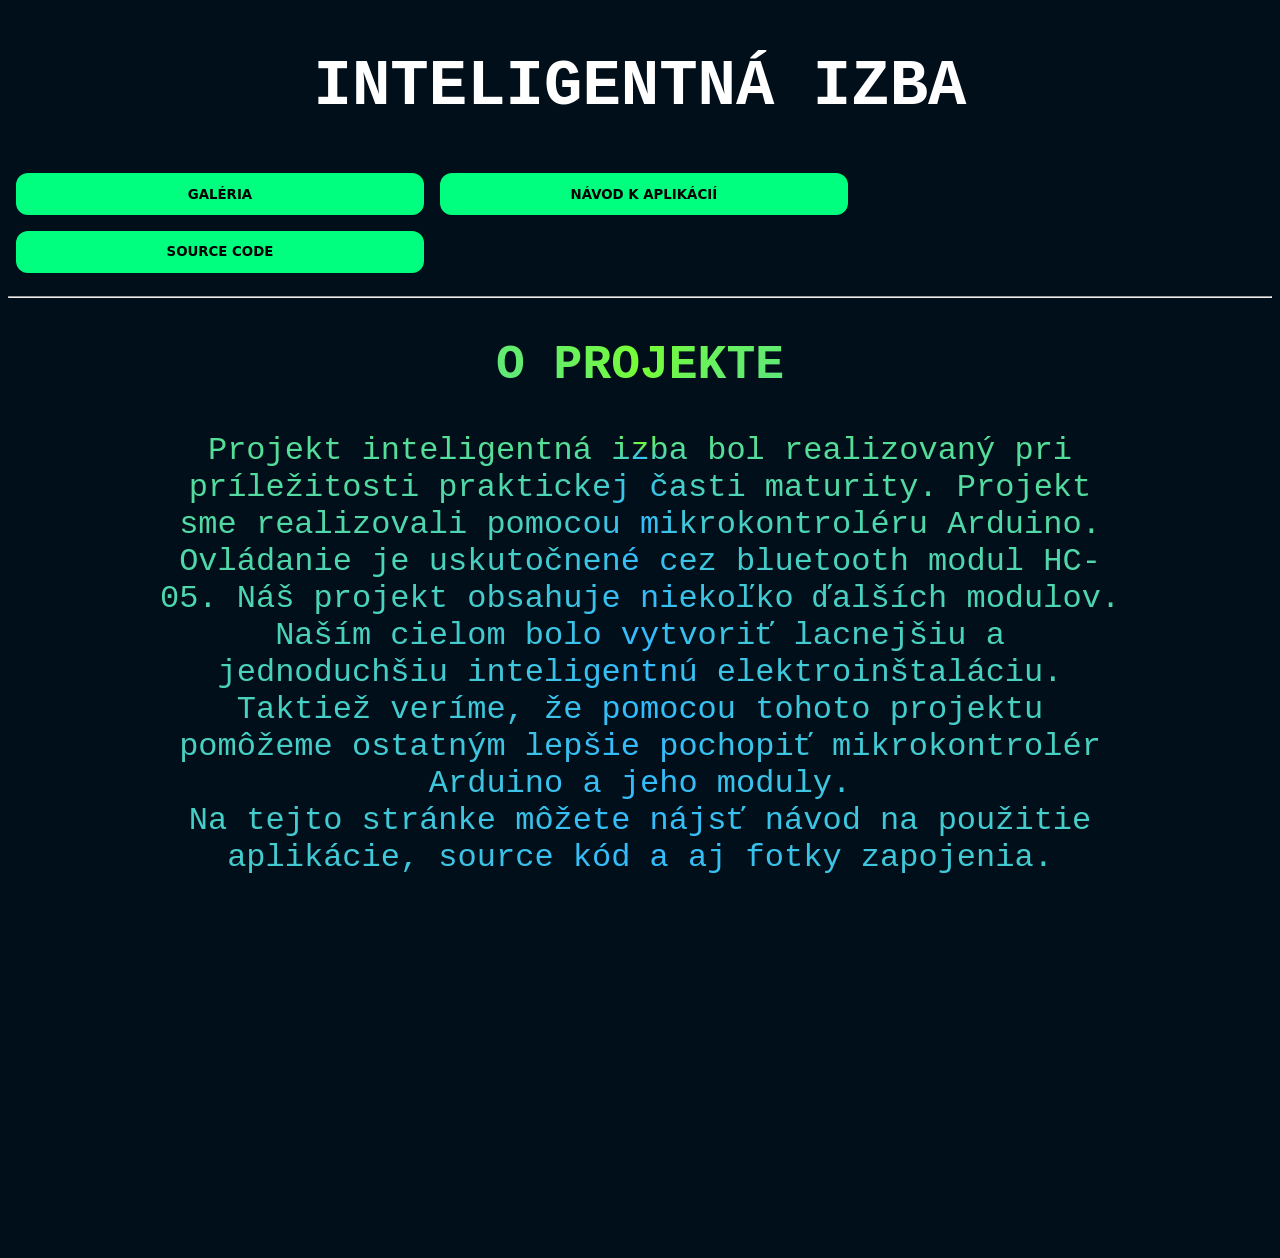
==== index.html @ d14eac04 "sourceCode" ====
<!doctype html>
<html>

<head>
    <meta charset="UTF-8" name="viewport" content="width=device-width, initial-scale=1.0">
    <title>Domov</title>
    <link href="home.css" rel="stylesheet" type="text/css" >
    <link rel="hortcut icon" href="imgs/Favicon.ico" type="image/x-icon">
</head>
<script async src="https://pagead2.googlesyndication.com/pagead/js/adsbygoogle.js?client=ca-pub-9055704050140586"
    crossorigin="anonymous"></script>
<header>
    <div id="Vrch">
        <h1 id="nazov">INTELIGENTNÁ IZBA</h1>

        <a href="https://plesi.github.io/galeria"><button class="btn" type="button"> <b> GALÉRIA </b> </button></a>
        <a href="https://plesi.github.io/navod"><button class="btn" type="button"><b> NÁVOD K APLIKÁCIÍ </b>
        </button></a>
        <a href="https://plesi.github.io/sourceCode"><button class="btn" type="button"> <b> SOURCE CODE </b> </button>
        <br class="stp">
        <hr>
    </div>
</header>

<body>
    <article>

        <h2>O PROJEKTE</h2>
        Projekt inteligentná izba bol realizovaný pri príležitosti praktickej časti maturity. Projekt sme realizovali pomocou 
        mikrokontroléru Arduino. Ovládanie je uskutočnené cez bluetooth modul HC-05. Náš projekt obsahuje niekoľko ďalších modulov.<br> 
        Naším cielom bolo vytvoriť lacnejšiu a jednoduchšiu inteligentnú elektroinštaláciu. Taktiež veríme, že pomocou tohoto projektu pomôžeme ostatným
        lepšie pochopiť mikrokontrolér Arduino a jeho moduly.<br> Na tejto stránke môžete nájsť návod na použitie aplikácie, source kód a aj fotky
        zapojenia. 
    </article>


</body>

</html>
---- home.css ----
@charset "UTF-8";
/* CSS Document */
@keyframes neon{
	0% {text-shadow: 0px 0px 50px rgb(89, 252, 89);}
	50% {text-shadow: 0px 0px 25px rgb(69, 211, 69);}
	100% {text-shadow: 0px 0px 50px rgb(100, 253, 100);}
}
#nazov{
	font-family: 'Courier New', Courier, monospace ;
	animation-name: neon;
	animation-duration: 0.01s;
	animation-iteration-count: infinite;
	transition-duration: 1.0s;
	width: 100%;
	font-size-adjust: auto;
	text-align: center
}


body {
	background: hsl(204 100% 5%);
	color: white;

	place-content: center;
	font-family: system-ui;
	font-size: min(200%, 5vmin);
	padding-bottom: 40vh;
}

.btn {
	background-color: springgreen;
	border: none;
	padding: 1.5vh;
	text-align: center;
	border-radius: 12px;
	transition-duration: 1.0s;
	font-family: system-ui;
	width: 32.33%;
	float: left;
	margin: 0.85vh;
}

.btn:hover {
	box-shadow: 0px 0px 10px 3px #55ffff;


}

.stp {
	clear: both;
}

article {
	width: 100%;
	font-size-adjust: auto;
	background: radial-gradient(hsl(100 100% 60%),
			hsl(200 100% 60%))fixed;
	background: conic-gradient(hsl(100 100% 60%),
			hsl(200 100% 60%),
			hsl(100 100% 60%)) fixed;
	-webkit-background-clip: text;
	-webkit-text-fill-color: transparent;
	text-align: center;
	font-family: "Dank Mono", monospace;
	max-inline-size: 50ch;
	margin: auto;
}

.btn:active {
	transition-duration: 0.2s;
	background-color: #00b359;
	box-shadow: 0px 0px 10px 3px #00e6e6;
}

a {
	color: black;
	text-decoration: none;
}
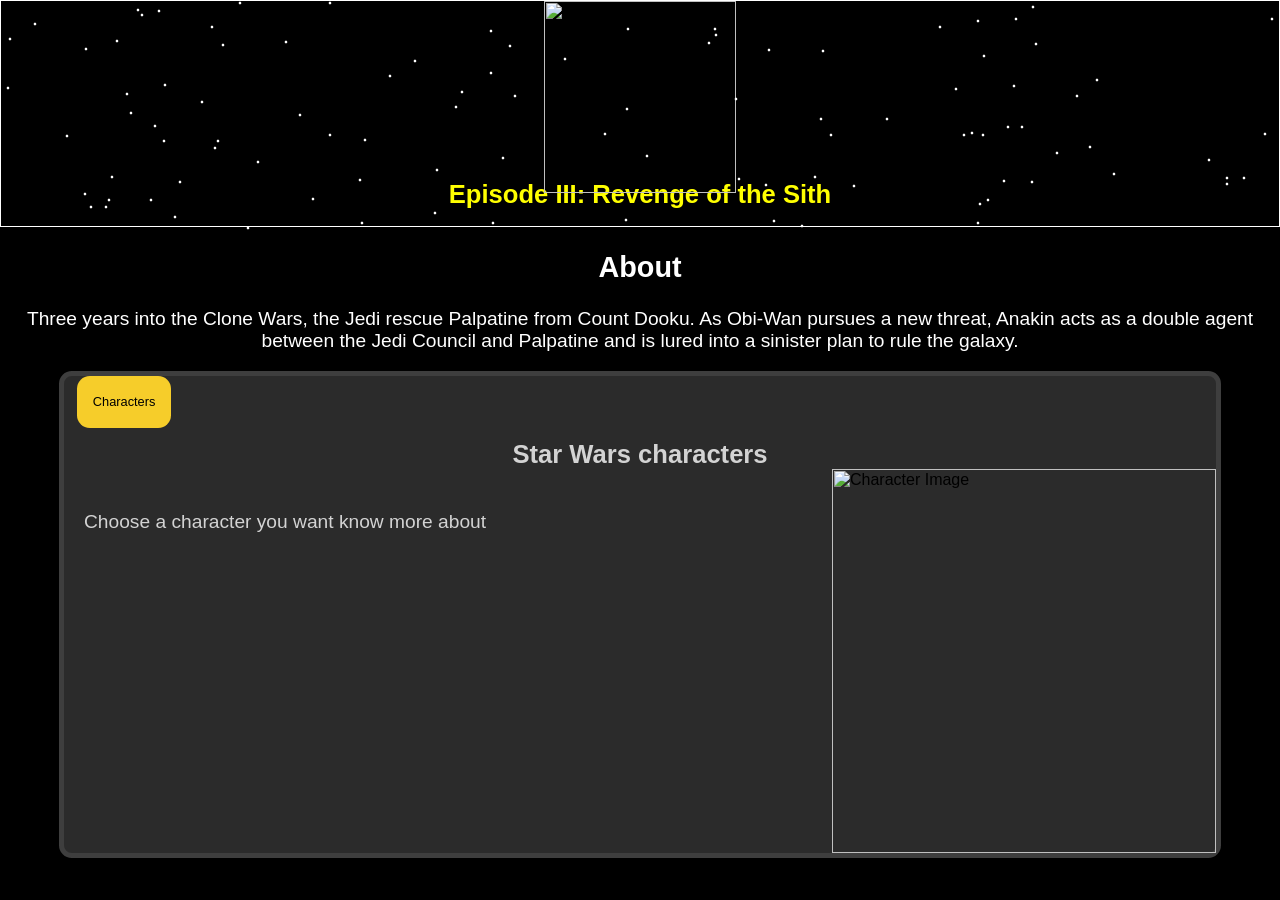
==== commit 33a351e1: "Initial commit" ====
--- a/index.html
+++ b/index.html
@@ -1,39 +1,58 @@
-<!doctype html>
 <html>
+<head>
+    <meta charset="UTF-8">
+    <meta name="viewport"
+          content="width=device-width, user-scalable=no, initial-scale=1.0, maximum-scale=1.0, minimum-scale=1.0">
+    <meta http-equiv="X-UA-Compatible" content="ie=edge">
 
-<head>
-    <meta charset="UTF-8" name="viewport" content="width=device-width, initial-scale=1.0">
-    <title>Domov</title>
-    <link href="home.css" rel="stylesheet" type="text/css" >
-    <link rel="hortcut icon" href="imgs/Favicon.ico" type="image/x-icon">
+    <link rel="stylesheet" href="style.css">
+    <link rel="stylesheet" href="https://fonts.googleapis.com/css?family=Franklin+Gothic+Demi">
+
+    <title>StarWarsEP3</title>
 </head>
-<script async src="https://pagead2.googlesyndication.com/pagead/js/adsbygoogle.js?client=ca-pub-9055704050140586"
-    crossorigin="anonymous"></script>
-<header>
-    <div id="Vrch">
-        <h1 id="nazov">INTELIGENTNÁ IZBA</h1>
+<body>
 
-        <a href="https://plesi.github.io/galeria"><button class="btn" type="button"> <b> GALÉRIA </b> </button></a>
-        <a href="https://plesi.github.io/navod"><button class="btn" type="button"><b> NÁVOD K APLIKÁCIÍ </b>
-        </button></a>
-        <a href="https://plesi.github.io/sourceCode"><button class="btn" type="button"> <b> SOURCE CODE </b> </button>
-        <br class="stp">
-        <hr>
+<div id="header" class="header">
+    <h1 id = "blueText">A long time ago in a galaxy far,
+        <br>far away....</h1>
+    <img id="logo" src="https://upload.wikimedia.org/wikipedia/commons/5/5a/Star_Wars_Logo..png">
+    <h1 id="title">Episode III: Revenge of the Sith</h1>
+</div>
+<div class="about">
+    <h2>About</h2>
+    <p>Three years into the Clone Wars, the Jedi rescue Palpatine from Count Dooku. As Obi-Wan pursues a new threat, Anakin acts as a double agent between the Jedi Council and Palpatine and is lured into a sinister plan to rule the galaxy.</p>
+
+</div>
+<div class="rectangle" id="charScreen">
+    <div class="menu">
+        <div class="dropDown">
+            <button class="dropBtn">Characters</button>
+            <div class="dropContent">
+                <a href="#" onclick="showCharacter('Anakin')">Anakin Skywalker</a>
+                <a href="#" onclick="showCharacter('Obi-Wan')">Obi-Wan Kenobi</a>
+                <a href="#" onclick="showCharacter('Padme')">Padme Amidala</a>
+                <a href="#" onclick="showCharacter('Palpatine')">Palpatine</a>
+                <a href="#" onclick="showCharacter('General Grievous')">General Grievous</a>
+
+            </div>
+        </div>
     </div>
-</header>
+    <div class="character">
+        <div class="abtChar">
+            <h2 id="CharacterName">Star Wars characters</h2>
+            <p id="CharacterInfo">Choose a character you want know more about </p>
+        </div>
+        <div class="imgChar">
+            <img id="charImg" src="https://freepngimg.com/download/star_wars/104636-r2-d2-free-hd-image.png" alt="Character Image">
+        </div>
+    </div>
 
-<body>
-    <article>
-
-        <h2>O PROJEKTE</h2>
-        Projekt inteligentná izba bol realizovaný pri príležitosti praktickej časti maturity. Projekt sme realizovali pomocou 
-        mikrokontroléru Arduino. Ovládanie je uskutočnené cez bluetooth modul HC-05. Náš projekt obsahuje niekoľko ďalších modulov.<br> 
-        Naším cielom bolo vytvoriť lacnejšiu a jednoduchšiu inteligentnú elektroinštaláciu. Taktiež veríme, že pomocou tohoto projektu pomôžeme ostatným
-        lepšie pochopiť mikrokontrolér Arduino a jeho moduly.<br> Na tejto stránke môžete nájsť návod na použitie aplikácie, source kód a aj fotky
-        zapojenia. 
-    </article>
+</div>
 
 
+
+
+<script src="indexJS.js"></script>
 </body>
 
-</html>
+</html>
--- a/style.css
+++ b/style.css
@@ -0,0 +1,203 @@
+body{
+    background-color: black;
+    font-family: Arial, sans-serif;
+    margin: 0;
+    padding: 0;
+}
+
+.header{
+    border: white 1px solid;
+    position: sticky;
+}
+
+.header #logo{
+    display: block;
+    margin-left: auto;
+    margin-right: auto;
+    margin-bottom: 0;
+    width: auto;
+    height: 15vw;
+    position: relative;
+}
+.header #title{
+    margin-top: -1vw;
+    text-align: center;
+    color: #FFFF00;
+    font-size: 2vw;
+    font-family: 'Franklin Gothic Demi', sans-serif;
+}
+
+.header #title, .header #logo{
+    opacity: 0;
+    animation: fadeIn 2s ease-in-out 9s forwards;
+
+}
+
+.header #blueText{
+    position: absolute;
+    top: 35%;
+    left: 50%;
+    transform: translate(-50%, -50%);
+    z-index: 1;
+    color: cyan;
+    font-size: 3vw;
+    opacity: 0;
+    animation: intro 6s ease-in-out 1s forwards;
+
+}
+@keyframes intro {
+    0%{
+        opacity: 0;
+    }
+    50% {
+        opacity: 1;
+    }
+    100% {
+        opacity: 0;
+    }
+}
+
+@keyframes fadeIn {
+    0%{
+        opacity: 0;
+    }
+    100% {
+        opacity: 1;
+    }
+}
+
+
+.dropBtn{
+    background-color: #f6cd2a;
+    color: #000000;
+    padding: 16px;
+    font-size: 1vw;
+    border: none;
+    cursor: pointer;
+    border-radius: 1vw;
+    margin-left: 1vw;
+    height: 4vw;
+}
+.dropContent{
+    border-radius: 1vw;
+    height: 4vw;
+    min-width: 200px;
+    white-space: nowrap;
+    display: none;
+    position: absolute;
+    flex-direction: row;
+    background-color: #9c9c9c;
+
+    font-family: 'Franklin Gothic Demi', sans-serif;
+    font-weight: bold;
+    justify-content: center;
+    align-items: center;
+    overflow: hidden;
+
+    box-shadow: 0px 8px 16px 0px rgba(0,0,0,0.2);
+    z-index: 1;
+    left: 100%;
+    top: 0;
+}
+.dropContent a{
+    color: black;
+    padding: 12px 16px;
+    width: auto;
+    text-decoration: none;
+    display: flex;
+    flex-direction: column;
+
+    align-items: center;
+    justify-content: center;
+    height: 100%;
+}
+.dropdown {
+    position: relative;
+    display: inline-block;
+}
+.dropContent a:hover {background-color: #ddd;}
+
+/* Show the dropdown menu on hover */
+.dropdown:hover .dropContent {display: flex; flex-direction: row;}
+
+/* Change the background color of the dropdown button when the dropdown content is shown */
+.dropdown:hover .dropBtn {background-color: #ffd730;}
+
+
+.rectangle{
+    background: #2b2b2b;
+    border-radius: 1vw;
+    border: #3e3e3e;
+    border-width: thick;
+    border-style: solid;
+
+    width: 90%;
+    margin-right: auto;
+    margin-left: auto;
+}
+.rectangle #CharacterName{
+    color: #d3d3d3;
+    text-align: center;
+    font-size: 2vw;
+    margin-top: 0;
+    margin-bottom: 0;
+    padding-top: 1vw;
+}
+
+
+.rectangle #CharacterInfo{
+    display: block;
+    width: auto;
+    max-width: 50%;
+    padding: 20px;
+    height: 35vw;
+    float: left;
+    font-size: 1.5vw;
+    font-family: 'Franklin Gothic Demi', sans-serif;
+    font-optical-sizing: auto;
+    height: auto;
+    color: #d3d3d3;
+    line-height: 1.5;
+
+}
+
+.rectangle #charImg {
+    display: block;
+    width: auto;
+    height: 30vw;
+    margin-left: auto;
+    margin-top: 0;
+
+
+}
+
+
+.about{
+    color: white;
+    text-align: center;
+    font-size: 1.5vw;
+}
+.star {
+    position: absolute;
+    width: 2px;
+    height: 2px;
+    background: white;
+}
+
+.star::before, .star::after {
+    content: "";
+    position: absolute;
+    top: 0;
+    left: 0;
+    height: 2px;
+    width: 100%;
+    background: white;
+}
+
+.star::before {
+    transform: rotate(45deg);
+}
+
+.star::after {
+    transform: rotate(-45deg);
+}
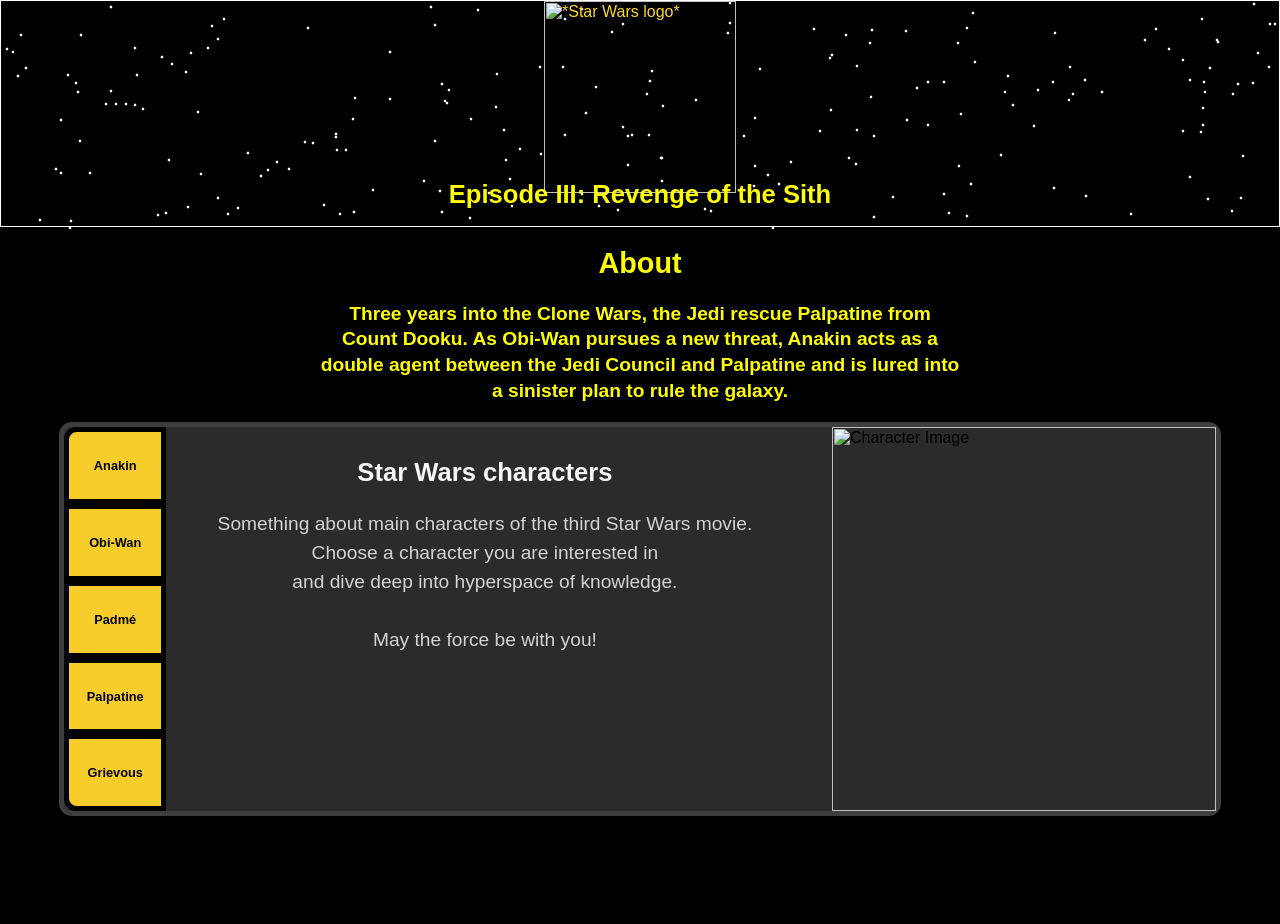
==== commit e3de3380: "character section about text v2.1" ====
--- a/index.html
+++ b/index.html
@@ -15,40 +15,43 @@
 <div id="header" class="header">
     <h1 id = "blueText">A long time ago in a galaxy far,
         <br>far away....</h1>
-    <img id="logo" src="https://upload.wikimedia.org/wikipedia/commons/5/5a/Star_Wars_Logo..png">
+    <img id="logo" src="https://upload.wikimedia.org/wikipedia/commons/5/5a/Star_Wars_Logo..png" alt="*Star Wars logo*" style="color: #ffd730" >
     <h1 id="title">Episode III: Revenge of the Sith</h1>
 </div>
+
+
 <div class="about">
     <h2>About</h2>
     <p>Three years into the Clone Wars, the Jedi rescue Palpatine from Count Dooku. As Obi-Wan pursues a new threat, Anakin acts as a double agent between the Jedi Council and Palpatine and is lured into a sinister plan to rule the galaxy.</p>
 
 </div>
 <div class="rectangle" id="charScreen">
-    <div class="menu">
-        <div class="dropDown">
-            <button class="dropBtn">Characters</button>
-            <div class="dropContent">
-                <a href="#" onclick="showCharacter('Anakin')">Anakin Skywalker</a>
-                <a href="#" onclick="showCharacter('Obi-Wan')">Obi-Wan Kenobi</a>
-                <a href="#" onclick="showCharacter('Padme')">Padme Amidala</a>
-                <a href="#" onclick="showCharacter('Palpatine')">Palpatine</a>
-                <a href="#" onclick="showCharacter('General Grievous')">General Grievous</a>
 
-            </div>
+    <div class="character">
+        <div class="CharMenu">
+                <button id = "firstBtn" onclick="showCharacter('Anakin')">Anakin</button>
+                <button onclick="showCharacter('Obi-Wan')">Obi-Wan</button>
+                <button onclick="showCharacter('Padme')">Padmé</button>
+                <button onclick="showCharacter('Palpatine')">Palpatine</button>
+                <button id = "lastBtn" onclick="showCharacter('General Grievous')">Grievous</button>
         </div>
-    </div>
-    <div class="character">
-        <div class="abtChar">
+        <div id="abtChar">
             <h2 id="CharacterName">Star Wars characters</h2>
-            <p id="CharacterInfo">Choose a character you want know more about </p>
+            <p id="CharacterInfo">Something about main characters of the third Star Wars movie. <br> Choose a character you are interested in <br> and dive deep into hyperspace of knowledge. <br><br> May the force be with you! </p>
         </div>
         <div class="imgChar">
             <img id="charImg" src="https://freepngimg.com/download/star_wars/104636-r2-d2-free-hd-image.png" alt="Character Image">
         </div>
     </div>
 
+
 </div>
+<br><br><br><br><br><br>
 
+<!-- TODO: make a better about section -->
+<!-- TODO: maybe add a trailer -->
+<!-- todo: gallery 3x3 -->
+<!-- todo: maybe split the site in half -->
 
 
 
--- a/style.css
+++ b/style.css
@@ -18,6 +18,7 @@
     width: auto;
     height: 15vw;
     position: relative;
+
 }
 .header #title{
     margin-top: -1vw;
@@ -67,62 +68,6 @@
 }
 
 
-.dropBtn{
-    background-color: #f6cd2a;
-    color: #000000;
-    padding: 16px;
-    font-size: 1vw;
-    border: none;
-    cursor: pointer;
-    border-radius: 1vw;
-    margin-left: 1vw;
-    height: 4vw;
-}
-.dropContent{
-    border-radius: 1vw;
-    height: 4vw;
-    min-width: 200px;
-    white-space: nowrap;
-    display: none;
-    position: absolute;
-    flex-direction: row;
-    background-color: #9c9c9c;
-
-    font-family: 'Franklin Gothic Demi', sans-serif;
-    font-weight: bold;
-    justify-content: center;
-    align-items: center;
-    overflow: hidden;
-
-    box-shadow: 0px 8px 16px 0px rgba(0,0,0,0.2);
-    z-index: 1;
-    left: 100%;
-    top: 0;
-}
-.dropContent a{
-    color: black;
-    padding: 12px 16px;
-    width: auto;
-    text-decoration: none;
-    display: flex;
-    flex-direction: column;
-
-    align-items: center;
-    justify-content: center;
-    height: 100%;
-}
-.dropdown {
-    position: relative;
-    display: inline-block;
-}
-.dropContent a:hover {background-color: #ddd;}
-
-/* Show the dropdown menu on hover */
-.dropdown:hover .dropContent {display: flex; flex-direction: row;}
-
-/* Change the background color of the dropdown button when the dropdown content is shown */
-.dropdown:hover .dropBtn {background-color: #ffd730;}
-
 
 .rectangle{
     background: #2b2b2b;
@@ -136,29 +81,58 @@
     margin-left: auto;
 }
 .rectangle #CharacterName{
-    color: #d3d3d3;
+    color: whitesmoke;
     text-align: center;
     font-size: 2vw;
     margin-top: 0;
     margin-bottom: 0;
     padding-top: 1vw;
+
 }
 
+/* Buttons for character navigation*/
+.CharMenu{
+    float: left;
+    height: 30vw;
+    width: 8vw;
+    border-radius: 1vw 0 0 1vw;
+    background: #151515;
+    display: flex;
+    flex-direction: column;
+}
 
-.rectangle #CharacterInfo{
+.CharMenu button{
+    height: 25%;
+    background: #f6cd2a;
+    box-shadow: none;
+    border: black thick solid;
+
+    font-family: 'Franklin Gothic Demi', sans-serif;
+    font-weight: bolder;
+    font-size: 1vw;
+}
+.CharMenu button:hover{
+    background: #ba9a1d;
+}
+.CharMenu #firstBtn{
+    border-radius: 1vw 0 0 0 ;
+}
+.CharMenu #lastBtn{
+    border-radius: 0 0 0 1vw;
+}
+
+.rectangle #abtChar{
     display: block;
     width: auto;
     max-width: 50%;
-    padding: 20px;
-    height: 35vw;
-    float: left;
+    padding: 1vw 1vw 1vw 4vw;
+    text-align: center;
     font-size: 1.5vw;
     font-family: 'Franklin Gothic Demi', sans-serif;
-    font-optical-sizing: auto;
     height: auto;
     color: #d3d3d3;
     line-height: 1.5;
-
+    float: left;
 }
 
 .rectangle #charImg {
@@ -169,20 +143,30 @@
     margin-top: 0;
 
 
+
 }
 
 
 .about{
-    color: white;
+    color: #ffff00;
     text-align: center;
     font-size: 1.5vw;
+    font-family: 'Franklin Gothic Demi', sans-serif;
+    font-weight: bolder;
+    line-height: 2vw;
+    width: 50%;
+    margin-left: auto;
+    margin-right: auto;
+
 }
 .star {
     position: absolute;
     width: 2px;
     height: 2px;
     background: white;
+    z-index: -1;
 }
+
 
 .star::before, .star::after {
     content: "";
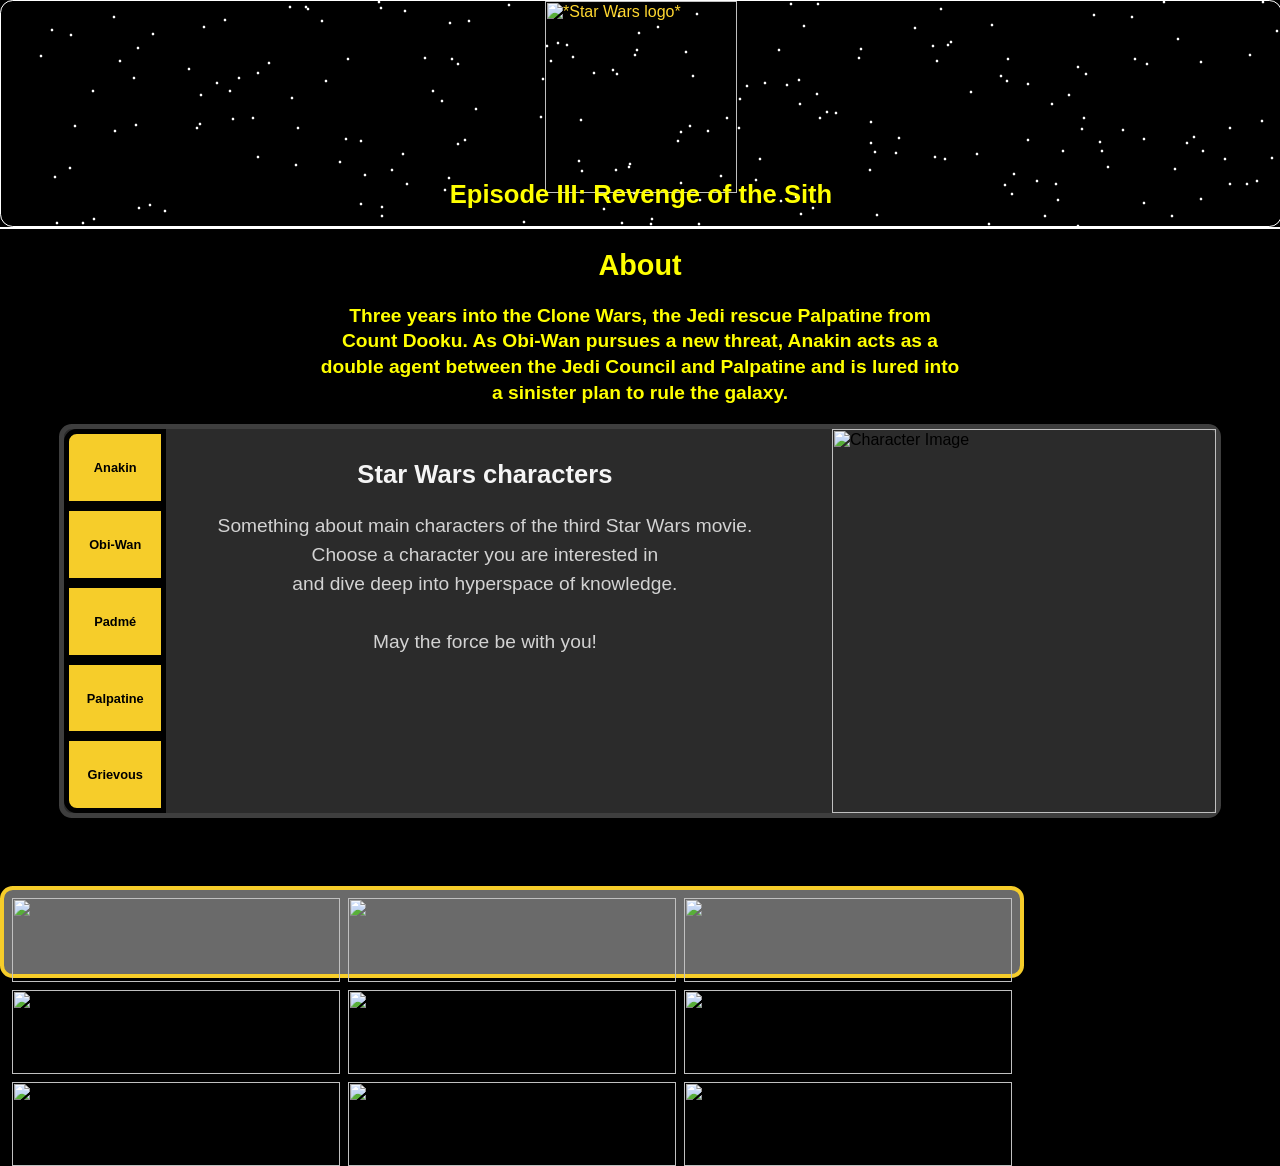
==== commit 179f81b5: "character section about text v2.1" ====
--- a/index.html
+++ b/index.html
@@ -18,7 +18,9 @@
     <img id="logo" src="https://upload.wikimedia.org/wikipedia/commons/5/5a/Star_Wars_Logo..png" alt="*Star Wars logo*" style="color: #ffd730" >
     <h1 id="title">Episode III: Revenge of the Sith</h1>
 </div>
+<div id="empty">
 
+</div>
 
 <div class="about">
     <h2>About</h2>
@@ -46,14 +48,36 @@
 
 
 </div>
-<br><br><br><br><br><br>
+
+<div class="gallery">
+    <h2 id="galleryTitle">GALLERY</h2>
+    <div id="imageHolder">
+        <div class="row">
+            <div class="column">
+                <img src="https://lumiere-a.akamaihd.net/v1/images/image_199f61b1.jpeg?region=0%2C0%2C1560%2C878">
+                <img src="https://lumiere-a.akamaihd.net/v1/images/ep3-q4_ee692b80.jpeg">
+                <img src="https://lumiere-a.akamaihd.net/v1/images/open-uri20150608-27674-5ek0sk_36e06a2b.jpeg">
+            </div>
+            <div class="column">
+                <img src="https://lumiere-a.akamaihd.net/v1/images/ep3-q1_5144c5f1.jpeg">
+                <img src="https://lumiere-a.akamaihd.net/v1/images/open-uri20150608-27674-1b5pl6p_ae21d16a.jpeg">
+                <img src="https://lumiere-a.akamaihd.net/v1/images/open-uri20150608-27674-1yp8y91_ce5ea578.jpeg">
+            </div>
+            <div class="column">
+                <img src="https://lumiere-a.akamaihd.net/v1/images/ep3-q7_7b97320c.jpeg">
+                <img src="https://lumiere-a.akamaihd.net/v1/images/open-uri20150608-27674-1wv8hk4_08baba19.jpeg">
+                <img src="https://lumiere-a.akamaihd.net/v1/images/open-uri20150608-27674-idjurg_08d48a6e.jpeg">
+            </div>
+        </div>
+    </div>
+</div>
 
 <!-- TODO: make a better about section -->
 <!-- TODO: maybe add a trailer -->
 <!-- todo: gallery 3x3 -->
 <!-- todo: maybe split the site in half -->
 
-
+<br style="height: 4vw">
 
 <script src="indexJS.js"></script>
 </body>
--- a/style.css
+++ b/style.css
@@ -7,7 +7,11 @@
 
 .header{
     border: white 1px solid;
+    border-radius: 1vw;
     position: sticky;
+    top: 0;
+    background: black;
+
 }
 
 .header #logo{
@@ -18,7 +22,7 @@
     width: auto;
     height: 15vw;
     position: relative;
-
+    transition: 0.2s;
 }
 .header #title{
     margin-top: -1vw;
@@ -26,12 +30,16 @@
     color: #FFFF00;
     font-size: 2vw;
     font-family: 'Franklin Gothic Demi', sans-serif;
+    transition: 0.2s;
 }
 
 .header #title, .header #logo{
     opacity: 0;
-    animation: fadeIn 2s ease-in-out 9s forwards;
-
+    animation: fadeIn 2s ease-in-out 6s forwards;
+
+}
+.no-animation {
+    animation: none !important;
 }
 
 .header #blueText{
@@ -43,7 +51,12 @@
     color: cyan;
     font-size: 3vw;
     opacity: 0;
-    animation: intro 6s ease-in-out 1s forwards;
+    animation: intro 5s ease-in-out 1s forwards;
+
+}
+#empty{
+    height: 0;
+    border: white 1px solid;
 
 }
 @keyframes intro {
@@ -134,18 +147,13 @@
     line-height: 1.5;
     float: left;
 }
-
 .rectangle #charImg {
     display: block;
     width: auto;
     height: 30vw;
     margin-left: auto;
     margin-top: 0;
-
-
-
-}
-
+}
 
 .about{
     color: #ffff00;
@@ -184,4 +192,35 @@
 
 .star::after {
     transform: rotate(-45deg);
-}+}
+
+.gallery{
+    width: 80%;
+    margin-right: auto;
+}
+.gallery #galleryTitle{
+
+}
+.gallery #imageHolder{
+    background: #6a6a6a;
+    border: #f6cd2a 4px solid;
+    border-radius: 1vw;
+}
+.row {
+    display: flex;
+    flex-wrap: wrap;
+    padding: 0 4px;
+}
+
+/* Create two equal columns that sits next to each other */
+.column {
+    flex: 25%;
+    padding: 0 4px;
+}
+
+.column img {
+    margin-top: 8px;
+    vertical-align: middle;
+    width: 100%;
+}
+
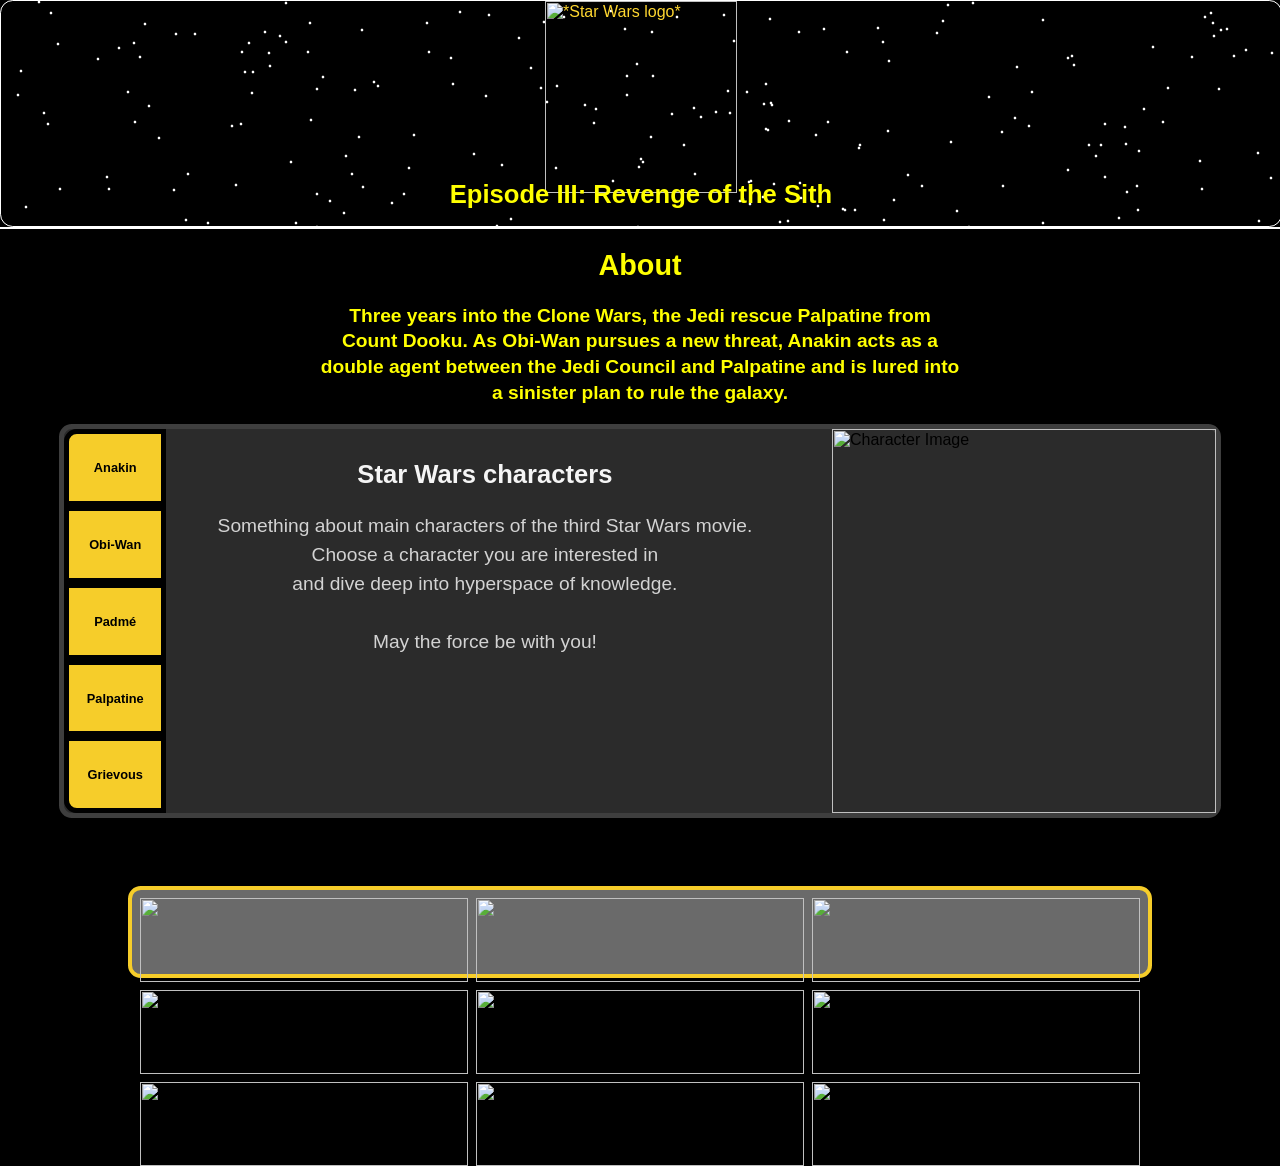
==== commit 8f5dfdca: "character section about text v2.1" ====
--- a/index.html
+++ b/index.html
@@ -77,7 +77,7 @@
 <!-- todo: gallery 3x3 -->
 <!-- todo: maybe split the site in half -->
 
-<br style="height: 4vw">
+<br style="height: 6vw">
 
 <script src="indexJS.js"></script>
 </body>
--- a/style.css
+++ b/style.css
@@ -197,6 +197,7 @@
 .gallery{
     width: 80%;
     margin-right: auto;
+    margin-left: auto;
 }
 .gallery #galleryTitle{
 
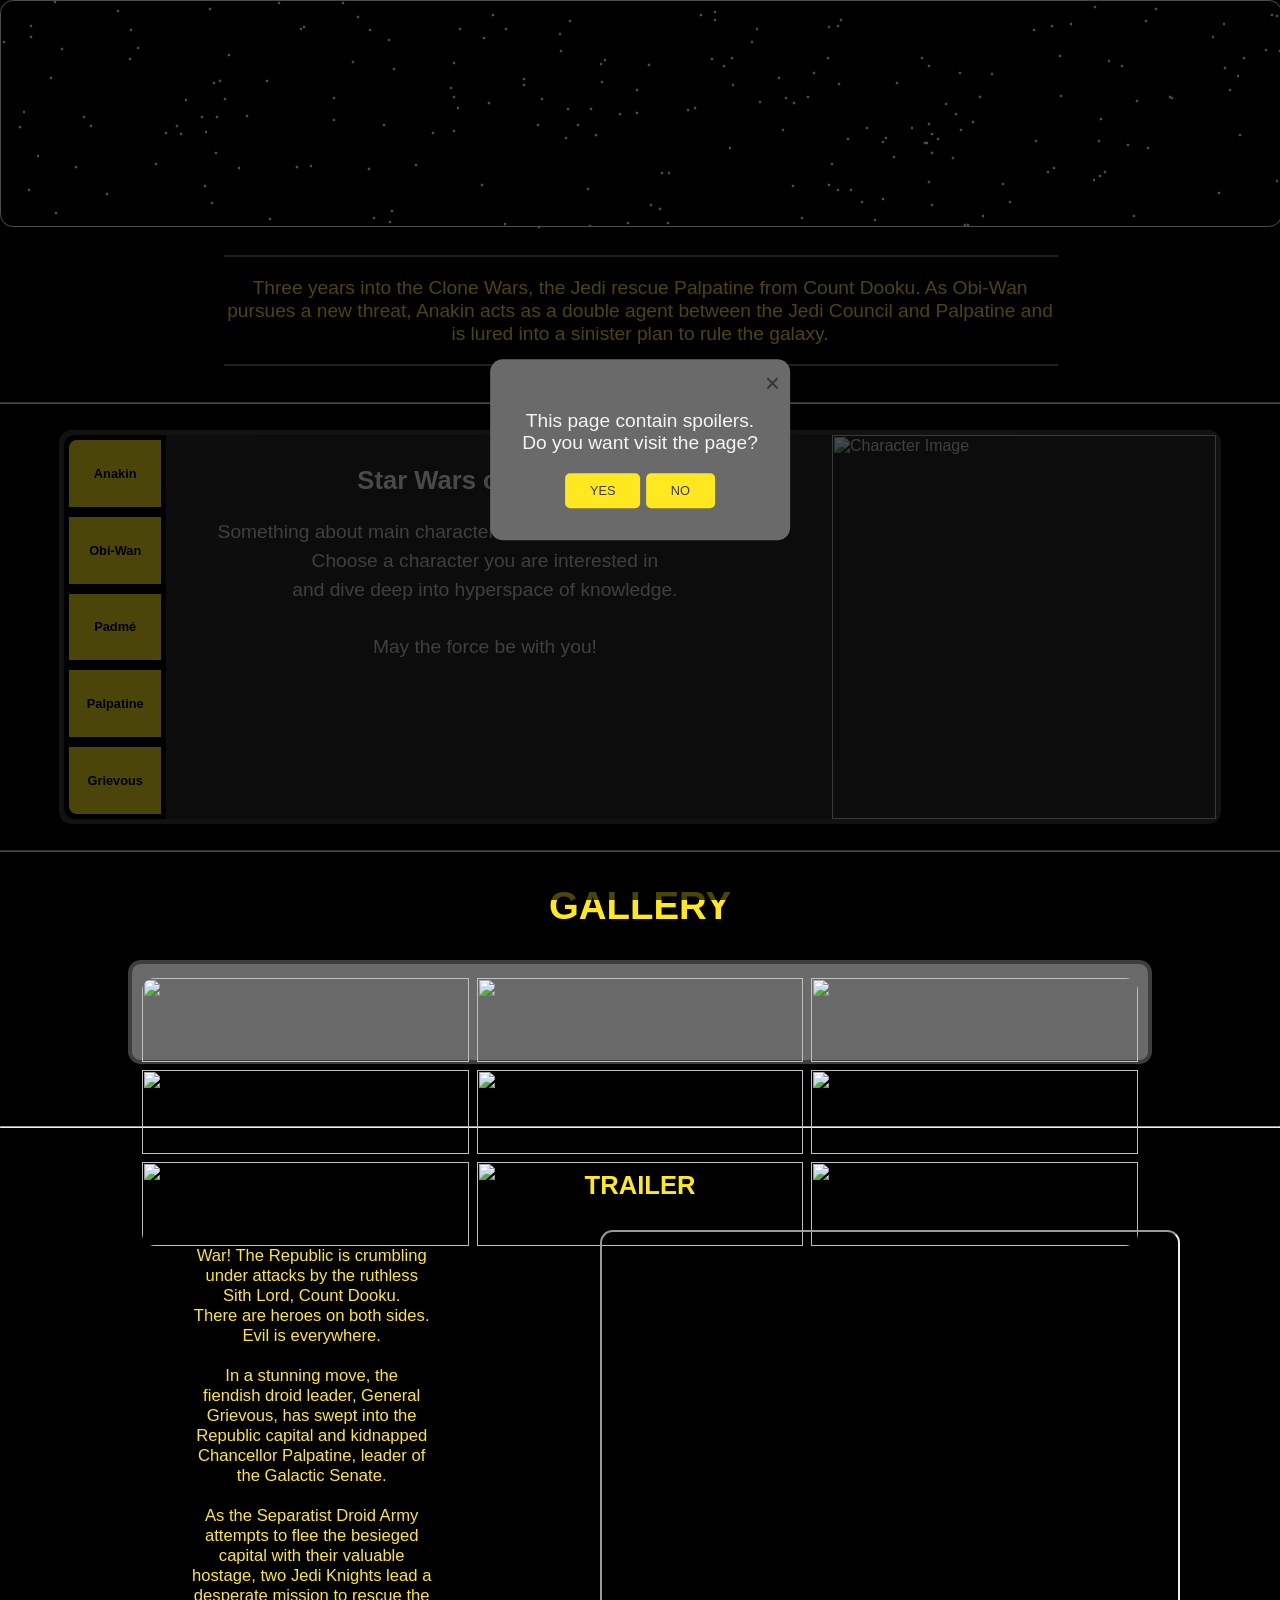
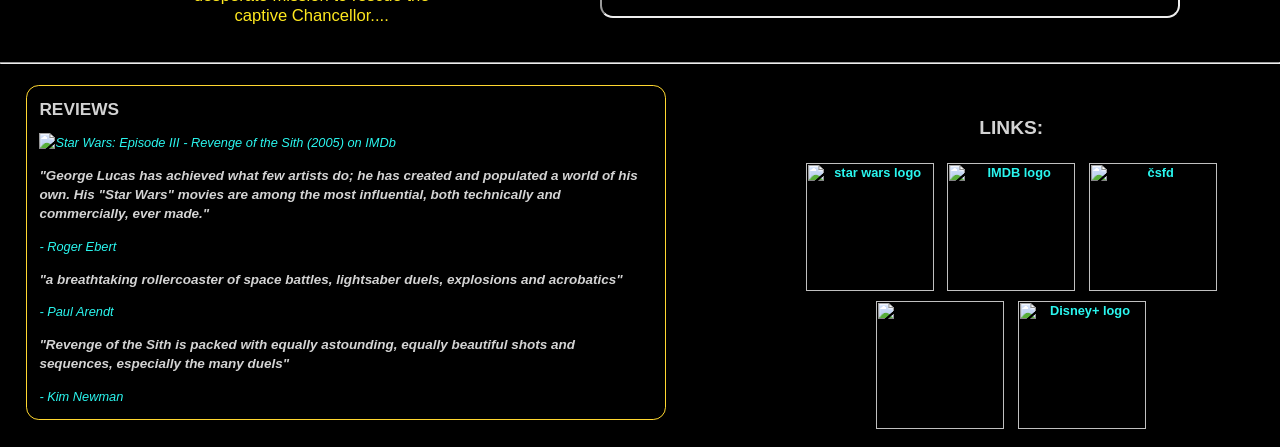
==== commit 0590e868: "joj kopa toho, fakt že fest som toho pridal" ====
--- a/index.html
+++ b/index.html
@@ -12,21 +12,36 @@
 </head>
 <body>
 
+<div class="popup-overlay" id="popupOverlay">
+    <div class="popup" id="popup">
+        <span class="close" id="closePopup">&times;</span>
+        <div class="popup-content">
+            <p>This page contain spoilers.<br>Do you want visit the page?</p>
+            <button id="agreeBtn" onclick="agree()">YES</button>
+            <button id="disagreeBtn" onclick="disagree()">NO</button>
+        </div>
+    </div>
+</div>
+
+
 <div id="header" class="header">
     <h1 id = "blueText">A long time ago in a galaxy far,
         <br>far away....</h1>
     <img id="logo" src="https://upload.wikimedia.org/wikipedia/commons/5/5a/Star_Wars_Logo..png" alt="*Star Wars logo*" style="color: #ffd730" >
     <h1 id="title">Episode III: Revenge of the Sith</h1>
 </div>
-<div id="empty">
-
-</div>
+<div id="empty"></div>
+<br style="height: 8vw">
 
 <div class="about">
-    <h2>About</h2>
-    <p>Three years into the Clone Wars, the Jedi rescue Palpatine from Count Dooku. As Obi-Wan pursues a new threat, Anakin acts as a double agent between the Jedi Council and Palpatine and is lured into a sinister plan to rule the galaxy.</p>
-
+    <hr>
+   <p> Three years into the Clone Wars, the Jedi rescue Palpatine from Count Dooku. As Obi-Wan pursues a new threat, Anakin acts as a double agent between the Jedi Council and Palpatine and is lured into a sinister plan to rule the galaxy.
+   </p>
+    <hr>
 </div>
+<br>
+<hr style="color: #ffd730">
+<br>
 <div class="rectangle" id="charScreen">
 
     <div class="character">
@@ -37,26 +52,29 @@
                 <button onclick="showCharacter('Palpatine')">Palpatine</button>
                 <button id = "lastBtn" onclick="showCharacter('General Grievous')">Grievous</button>
         </div>
-        <div id="abtChar">
-            <h2 id="CharacterName">Star Wars characters</h2>
-            <p id="CharacterInfo">Something about main characters of the third Star Wars movie. <br> Choose a character you are interested in <br> and dive deep into hyperspace of knowledge. <br><br> May the force be with you! </p>
-        </div>
-        <div class="imgChar">
-            <img id="charImg" src="https://freepngimg.com/download/star_wars/104636-r2-d2-free-hd-image.png" alt="Character Image">
+        <div id="threeThings">
+            <div id="abtChar">
+                <h2 id="CharacterName" style="transition: 0.2s">Star Wars characters</h2>
+                <p id="CharacterInfo">Something about main characters of the third Star Wars movie. <br> Choose a character you are interested in <br> and dive deep into hyperspace of knowledge. <br><br> May the force be with you! </p>
+            </div>
+            <div class="imgChar">
+                <img id="charImg" src="https://freepngimg.com/download/star_wars/104636-r2-d2-free-hd-image.png" alt="Character Image">
+            </div>
         </div>
     </div>
 
 
 </div>
-
+<br>
+<hr style="color: #ffd730">
 <div class="gallery">
     <h2 id="galleryTitle">GALLERY</h2>
     <div id="imageHolder">
         <div class="row">
             <div class="column">
-                <img src="https://lumiere-a.akamaihd.net/v1/images/image_199f61b1.jpeg?region=0%2C0%2C1560%2C878">
+                <img src="https://lumiere-a.akamaihd.net/v1/images/image_199f61b1.jpeg?region=0%2C0%2C1560%2C878" style="border-radius: 1vw 0 0 0">
                 <img src="https://lumiere-a.akamaihd.net/v1/images/ep3-q4_ee692b80.jpeg">
-                <img src="https://lumiere-a.akamaihd.net/v1/images/open-uri20150608-27674-5ek0sk_36e06a2b.jpeg">
+                <img src="https://lumiere-a.akamaihd.net/v1/images/open-uri20150608-27674-5ek0sk_36e06a2b.jpeg" style="border-radius: 0 0 0 1vw">
             </div>
             <div class="column">
                 <img src="https://lumiere-a.akamaihd.net/v1/images/ep3-q1_5144c5f1.jpeg">
@@ -64,20 +82,87 @@
                 <img src="https://lumiere-a.akamaihd.net/v1/images/open-uri20150608-27674-1yp8y91_ce5ea578.jpeg">
             </div>
             <div class="column">
-                <img src="https://lumiere-a.akamaihd.net/v1/images/ep3-q7_7b97320c.jpeg">
+                <img src="https://lumiere-a.akamaihd.net/v1/images/ep3-q7_7b97320c.jpeg" style="border-radius: 0 1vw 0 0 ">
                 <img src="https://lumiere-a.akamaihd.net/v1/images/open-uri20150608-27674-1wv8hk4_08baba19.jpeg">
-                <img src="https://lumiere-a.akamaihd.net/v1/images/open-uri20150608-27674-idjurg_08d48a6e.jpeg">
+                <img src="https://lumiere-a.akamaihd.net/v1/images/open-uri20150608-27674-idjurg_08d48a6e.jpeg" style="border-radius: 0 0 1vw 0">
             </div>
         </div>
     </div>
 </div>
+<br><br><br>
+<hr style="color: #ffd730">
+<br>
+<h1 id="trH1">TRAILER</h1>
+<div class ="abtTrailer">
+    <p id="text">
+    <p>War! The Republic is crumbling<br>under attacks by the ruthless<br>Sith Lord, Count Dooku.<br>There are heroes on both sides.<br>Evil is everywhere.<br><br>
+        In a stunning move, the<br>fiendish droid leader, General<br>Grievous, has swept into the<br>Republic capital and kidnapped<br>Chancellor Palpatine, leader of<br>the Galactic Senate.<br><br>
+        As the Separatist Droid Army<br>attempts to flee the besieged<br>capital with their valuable<br>hostage, two Jedi Knights lead a<br>desperate mission to rescue the<br>captive Chancellor....</p>
 
-<!-- TODO: make a better about section -->
-<!-- TODO: maybe add a trailer -->
-<!-- todo: gallery 3x3 -->
-<!-- todo: maybe split the site in half -->
+</div>
+<div class="trailer">
+    <iframe width="760"
+            height="515"
+            src="https://www.youtube.com/embed/5UnjrG_N8hU?si=sK1ohynOfKbJCmnW"
+            title="YouTube video player"
+            id="video">
+    </iframe>
+</div>
+<br>
+<br>
+<hr style="color: #ffd730">
+<div class="reviews">
+    <div class="review">
+        <h2 id="reviewsTitle">REVIEWS</h2>
+        <div class="idmb">
+        <span class="imdbRatingPlugin" data-user="ur180209468" data-title="tt0121766" data-style="p2"><a href="https://www.imdb.com/title/tt0121766/?ref_=plg_rt_1"><img src="https://ia.media-imdb.com/images/G/01/imdb/plugins/rating/images/imdb_46x22.png" alt="Star Wars: Episode III - Revenge of the Sith (2005) on IMDb" />
+</a></span><script>(function(d,s,id){var js,stags=d.getElementsByTagName(s)[0];if(d.getElementById(id)){return;}js=d.createElement(s);js.id=id;js.src="https://ia.media-imdb.com/images/G/01/imdb/plugins/rating/js/rating.js";stags.parentNode.insertBefore(js,stags);})(document,"script","imdb-rating-api");</script>
+        </div>
+        <div class="reviewText">
+            <h3 id="review1">"George Lucas has achieved what few artists do; he has created and populated a world of his own. His "Star Wars" movies are among the most influential, both technically and commercially, ever made."</h3>
+            <a href="https://www.rogerebert.com/reviews/star-wars-episode-iii-revenge-of-the-sith-2005">
+            <p id="review1Text">- Roger Ebert</p>
+            </a>
+        </div>
+        <div class="reviewText">
+            <h3 id="review2">"a breathtaking rollercoaster of space battles, lightsaber duels, explosions and acrobatics"</h3>
+            <a href="https://www.bbc.co.uk/films/2005/05/09/star_wars_episode_3_2005_review.shtml">
+            <p id="review2Text">- Paul Arendt</p>
+            </a>
+        </div>
+        <div class="reviewText">
+            <h3 id="review3">"Revenge of the Sith is packed with equally astounding, equally beautiful shots and sequences, especially the many duels"</h3>
+            <a href="https://www2.bfi.org.uk/news-opinion/sight-sound-magazine/reviews-recommendations/star-wars-episode-iii-revenge-sith-archive">
+            <p id="review3Text">- Kim Newman</p>
+            </a>
+        </div>
+</div>
 
-<br style="height: 6vw">
+</div>
+<div class="footer">
+    <h3 id="footerText">LINKS: </h3>
+    <div class="footerLinks">
+        <div class="rowFooter">
+            <div class="columnFooter">
+                <a href="https://www.starwars.com/films/star-wars-episode-iii-revenge-of-the-sith">
+                    <img class="footerImages" src="https://lumiere-a.akamaihd.net/v1/images/sw_logo_stacked_2x-52b4f6d33087_7ef430af.png?region=0,0,586,254" alt="star wars logo" >
+                </a>
+                <a href="https://www.imdb.com/title/tt0121766/">
+                    <img class="footerImages" src="https://upload.wikimedia.org/wikipedia/commons/6/69/IMDB_Logo_2016.svg" alt="IMDB logo">
+                </a>
+                <a href="https://www.csfd.sk/film/6172-star-wars-epizoda-iii-pomsta-sithov/prehlad/">
+                    <img class="footerImages" src="https://img.csfd.cz/documents/marketing/logos/logo-white-red/logo-white-red.svg" alt="čsfd">
+                </a>
+                <a href="https://www.rottentomatoes.com/m/star_wars_episode_iii_revenge_of_the_sith">
+                    <img class="footerImages" src="https://www.rottentomatoes.com/assets/pizza-pie/images/rottentomatoes_logo_40.336d6fe66ff.png">
+                </a>
+                <a href="https://www.disneyplus.com/sk-sk/browse/entity-eb1e2c5f-69bf-4240-a61f-7ffc4e0311b3">
+                    <img class="footerImages" src="https://upload.wikimedia.org/wikipedia/commons/thumb/7/77/Disney_Plus_logo.svg/2560px-Disney_Plus_logo.svg.png" alt="Disney+ logo">
+                </a>
+            </div>
+            </div>
+        </div>
+    </div>
 
 <script src="indexJS.js"></script>
 </body>
--- a/style.css
+++ b/style.css
@@ -3,41 +3,111 @@
     font-family: Arial, sans-serif;
     margin: 0;
     padding: 0;
-}
-
+    color: lightgrey;
+}
+body.animate .header #blueText{
+    animation: intro 5s ease-in-out forwards;
+}
+
+body.animate .header #title, body.animate .header #logo{
+    animation: fadeIn 1s ease-in-out 5s forwards;
+
+}
+.popup-overlay {
+    display: none;
+    z-index: 1;
+    position: fixed;
+    top: 0;
+    left: 0;
+    width: 100%;
+    height: 100%;
+    background: rgba(0, 0, 0, 0.7);
+}
+.popup {
+    font-family: Arial, sans-serif;
+    position: absolute;
+    top: 50%;
+    left: 50%;
+    transform: translate(-50%, -50%);
+    background: #6a6a6a;
+    padding: 2.5vw;
+    border-radius: 1vw;
+    box-shadow: 0 0 10px rgba(0, 0, 0, 0.2);
+}
+.popup-content {
+    text-align: center;
+    font-size: 1.5vw;
+    color: whitesmoke;
+
+}
+.popup .close {
+    position: absolute;
+    top: 10px;
+    right: 10px;
+    font-size: 2vw;
+    cursor: pointer;
+    color: #333;
+}
+.popup button {
+    background-color: #ffe81f;
+    color: #3e3e3e;
+    padding: 10px 25px;
+    border: none;
+    border-radius: 5px;
+    cursor: pointer;
+    font-size: 1vw;
+}
+.about hr{
+    border: 1px solid #6a6a6a;
+    width: 100%;
+    margin-left: auto;
+    margin-right: auto;
+}
+.about{
+    color: #ffe81f;
+    text-align:center;
+    font-size: 1.5vw;
+    font-family: 'Franklin Gothic Demi', sans-serif;
+    font-weight: normal;
+    line-height: 1.8vw;
+    width: 65%;
+    margin-left: auto;
+    margin-right: auto;
+
+}
 .header{
     border: white 1px solid;
     border-radius: 1vw;
     position: sticky;
     top: 0;
+    width: 100%;
     background: black;
 
 }
 
 .header #logo{
     display: block;
+    top: 0;
     margin-left: auto;
     margin-right: auto;
     margin-bottom: 0;
     width: auto;
     height: 15vw;
     position: relative;
-    transition: 0.2s;
+    opacity: 0;
+
 }
 .header #title{
     margin-top: -1vw;
     text-align: center;
-    color: #FFFF00;
+    color: #ffe81f;
     font-size: 2vw;
     font-family: 'Franklin Gothic Demi', sans-serif;
     transition: 0.2s;
-}
-
-.header #title, .header #logo{
     opacity: 0;
-    animation: fadeIn 2s ease-in-out 6s forwards;
-
-}
+}
+
+
 .no-animation {
     animation: none !important;
 }
@@ -51,13 +121,9 @@
     color: cyan;
     font-size: 3vw;
     opacity: 0;
-    animation: intro 5s ease-in-out 1s forwards;
-
 }
 #empty{
-    height: 0;
-    border: white 1px solid;
-
+    height: 4px;
 }
 @keyframes intro {
     0%{
@@ -80,8 +146,14 @@
     }
 }
 
-
-
+@keyframes fadeOut {
+    0%{
+        opacity: 1;
+    }
+    100%{
+        opacity: 0;
+    }
+}
 .rectangle{
     background: #2b2b2b;
     border-radius: 1vw;
@@ -92,6 +164,8 @@
     width: 90%;
     margin-right: auto;
     margin-left: auto;
+
+    transition: 0.2s;
 }
 .rectangle #CharacterName{
     color: whitesmoke;
@@ -100,7 +174,6 @@
     margin-top: 0;
     margin-bottom: 0;
     padding-top: 1vw;
-
 }
 
 /* Buttons for character navigation*/
@@ -116,7 +189,7 @@
 
 .CharMenu button{
     height: 25%;
-    background: #f6cd2a;
+    background: #ffe81f;
     box-shadow: none;
     border: black thick solid;
 
@@ -154,19 +227,11 @@
     margin-left: auto;
     margin-top: 0;
 }
-
-.about{
-    color: #ffff00;
-    text-align: center;
-    font-size: 1.5vw;
-    font-family: 'Franklin Gothic Demi', sans-serif;
-    font-weight: bolder;
-    line-height: 2vw;
-    width: 50%;
-    margin-left: auto;
-    margin-right: auto;
-
-}
+.rectangle #threeThings{
+    transition: 200ms;
+}
+
+
 .star {
     position: absolute;
     width: 2px;
@@ -200,28 +265,138 @@
     margin-left: auto;
 }
 .gallery #galleryTitle{
-
+    color: #ffe81f;
+    margin-left: auto;
+    margin-right: auto;
+    width: fit-content;
+    font-size: 3vw;
+    font-family: 'Franklin Gothic Demi', sans-serif;
+    font-weight: bolder;
 }
 .gallery #imageHolder{
     background: #6a6a6a;
-    border: #f6cd2a 4px solid;
+    border: #3e3e3e 4px solid;
     border-radius: 1vw;
 }
 .row {
     display: flex;
     flex-wrap: wrap;
-    padding: 0 4px;
-}
-
-/* Create two equal columns that sits next to each other */
-.column {
-    flex: 25%;
-    padding: 0 4px;
-}
-
-.column img {
-    margin-top: 8px;
-    vertical-align: middle;
-    width: 100%;
-}
-
+    padding: 6px;
+}
+    /* Create two equal columns that sits next to each other */
+
+    .column {
+        flex: 25%;
+        padding: 0 4px;
+    }
+
+    .column img {
+        margin-top: 8px;
+        vertical-align: middle;
+        width: 100%;
+    }
+
+
+    .trailer{
+        display: block;
+        margin-left: auto;
+        padding-right: 100px;
+        width: fit-content;
+
+    }
+    #video{
+        border-radius: 1vw;
+        height: 30vw;
+        width: 45vw;
+    }
+    #trH1{
+        padding-top: 0;
+        color: #ffe81f;
+        text-align: center;
+        font-size: 2vw;
+        font-family: 'Franklin Gothic Demi', sans-serif;
+        font-weight: bolder;
+        padding-bottom: 1vw;
+    }
+    .abtTrailer{
+        color: #ffe81f;
+        display: block;
+        float: left;
+        padding-left: 15vw;
+        max-width: 40%;
+        font-size: 1.3vw;
+        text-align: center;
+
+    }
+.review{
+    border: #ffd730 1px solid;
+    border-radius: 1vw;
+    margin-right: auto;
+    color: lightgrey;
+    font-size: 0.9vw;
+    line-height: 1.5vw;
+    text-align: left;
+    font-style: oblique;
+    font-weight: lighter;
+}
+.reviews{
+    width: 50%;
+    margin-right: auto;
+    margin-left: auto;
+    padding-top: 1vw;
+    padding-left: 2vw;
+    padding-bottom: 1vw;
+    float: left;
+}
+.reviewText{
+    padding-left: 1vw;
+    padding-right: 1vw;
+}
+a{
+    text-decoration: none;
+    color: #2af6ef;
+    font-weight: bolder;
+    font-size: 1vw;
+}
+.idmb {
+    width: fit-content;
+    padding: 0 0 0 1vw;
+}
+#reviewsTitle{
+    padding-left: 1vw;
+    font-style: normal;
+}
+
+.footer{
+    background: black;
+    color: white;
+    text-align: center;
+    margin-left: auto;
+    margin-right: auto;
+    font-size: 1vw;
+    font-family: 'Franklin Gothic Demi', sans-serif;
+    padding: 1vw;
+    position: relative;
+    bottom: 0;
+    width: 40%;
+    float: right;
+}
+.footerImages{
+    margin-left: auto;
+    margin-right: auto;
+    width: 10vw;
+    padding: 5px;
+    max-width: 14vw;
+    transition: 0.2s;
+
+}
+#footerText{
+    padding-top: 1vw;
+    color: lightgrey;
+    font-size: 1.5vw;
+    font-family: 'Franklin Gothic Demi', sans-serif;
+    font-weight: bolder;
+}
+.footerImages:hover{
+    transform: scale(1.1);
+}
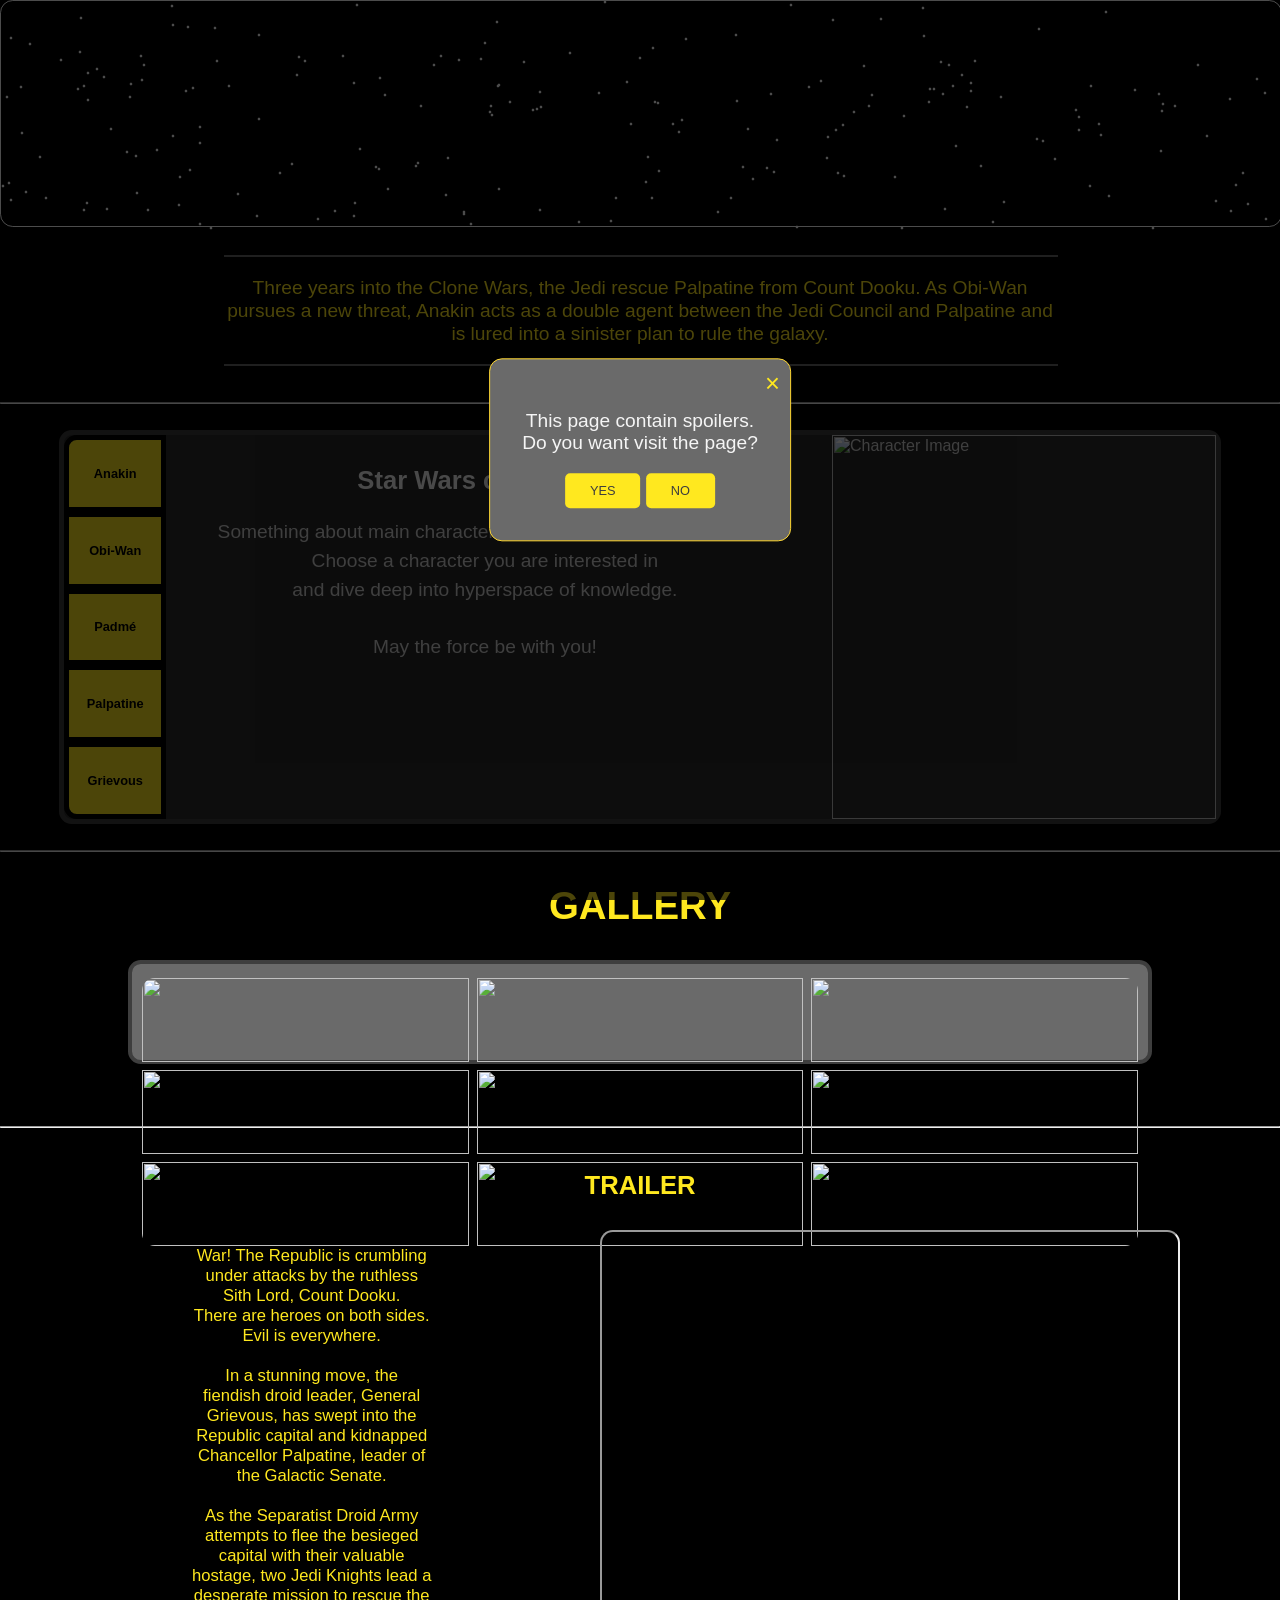
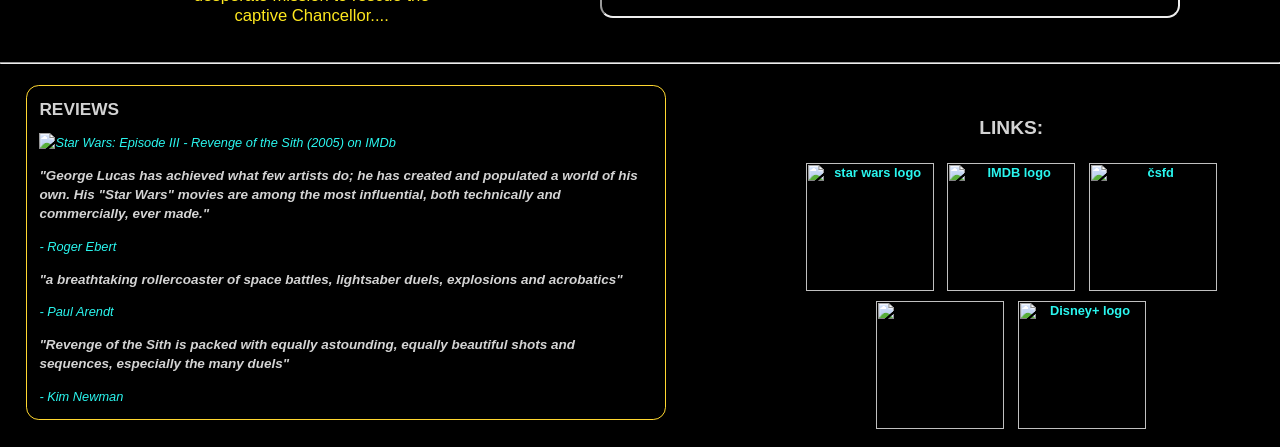
==== commit 9c34822a: "joj kopa toho, fakt že fest som toho pridal" ====
--- a/index.html
+++ b/index.html
@@ -1,4 +1,4 @@
-<html>
+<html lang="en">
 <head>
     <meta charset="UTF-8">
     <meta name="viewport"
@@ -10,15 +10,15 @@
 
     <title>StarWarsEP3</title>
 </head>
-<body>
+<body background="https://t4.ftcdn.net/jpg/03/15/25/45/360_F_315254526_BguE2UPiesByZ4CA7HQoMAASbWeltDIv.jpg">
 
 <div class="popup-overlay" id="popupOverlay">
     <div class="popup" id="popup">
         <span class="close" id="closePopup">&times;</span>
         <div class="popup-content">
             <p>This page contain spoilers.<br>Do you want visit the page?</p>
-            <button id="agreeBtn" onclick="agree()">YES</button>
-            <button id="disagreeBtn" onclick="disagree()">NO</button>
+            <button onclick="agree()" id="agreeBtn">YES</button>
+            <a href="https://www.google.com/"><button id="disagreeBtn">NO</button></a>
         </div>
     </div>
 </div>
--- a/style.css
+++ b/style.css
@@ -32,6 +32,7 @@
     background: #6a6a6a;
     padding: 2.5vw;
     border-radius: 1vw;
+    border: #ffd730 1px solid;
     box-shadow: 0 0 10px rgba(0, 0, 0, 0.2);
 }
 .popup-content {
@@ -46,7 +47,7 @@
     right: 10px;
     font-size: 2vw;
     cursor: pointer;
-    color: #333;
+    color: #ffe81f;
 }
 .popup button {
     background-color: #ffe81f;
@@ -56,6 +57,10 @@
     border-radius: 5px;
     cursor: pointer;
     font-size: 1vw;
+    transition: 0.2s;
+}
+.popup button:hover {
+    background-color: #ba9a1d;
 }
 .about hr{
     border: 1px solid #6a6a6a;
@@ -73,7 +78,6 @@
     width: 65%;
     margin-left: auto;
     margin-right: auto;
-
 }
 .header{
     border: white 1px solid;
@@ -82,9 +86,7 @@
     top: 0;
     width: 100%;
     background: black;
-
-}
-
+}
 .header #logo{
     display: block;
     top: 0;
@@ -95,8 +97,8 @@
     height: 15vw;
     position: relative;
     opacity: 0;
-
-}
+}
+
 .header #title{
     margin-top: -1vw;
     text-align: center;
@@ -106,7 +108,6 @@
     transition: 0.2s;
     opacity: 0;
 }
-
 
 .no-animation {
     animation: none !important;
@@ -297,6 +298,7 @@
     }
 
 
+
     .trailer{
         display: block;
         margin-left: auto;
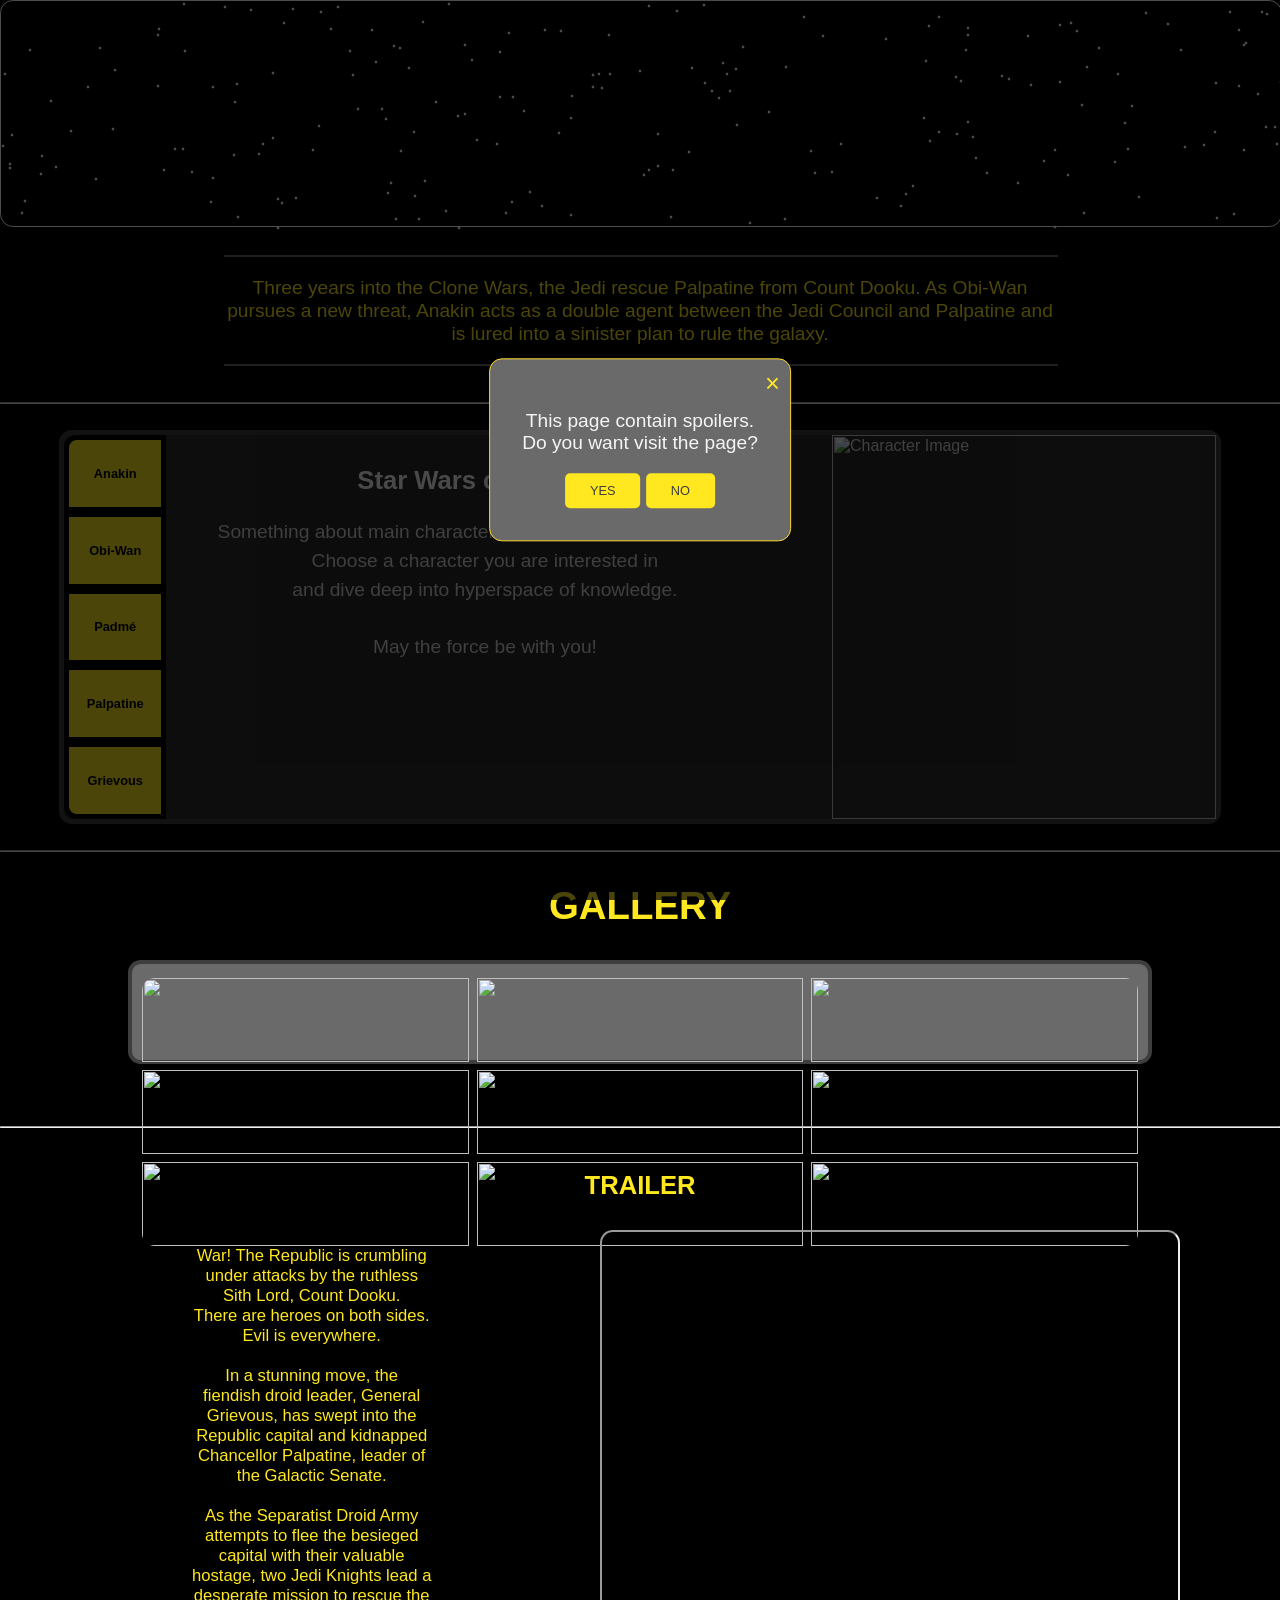
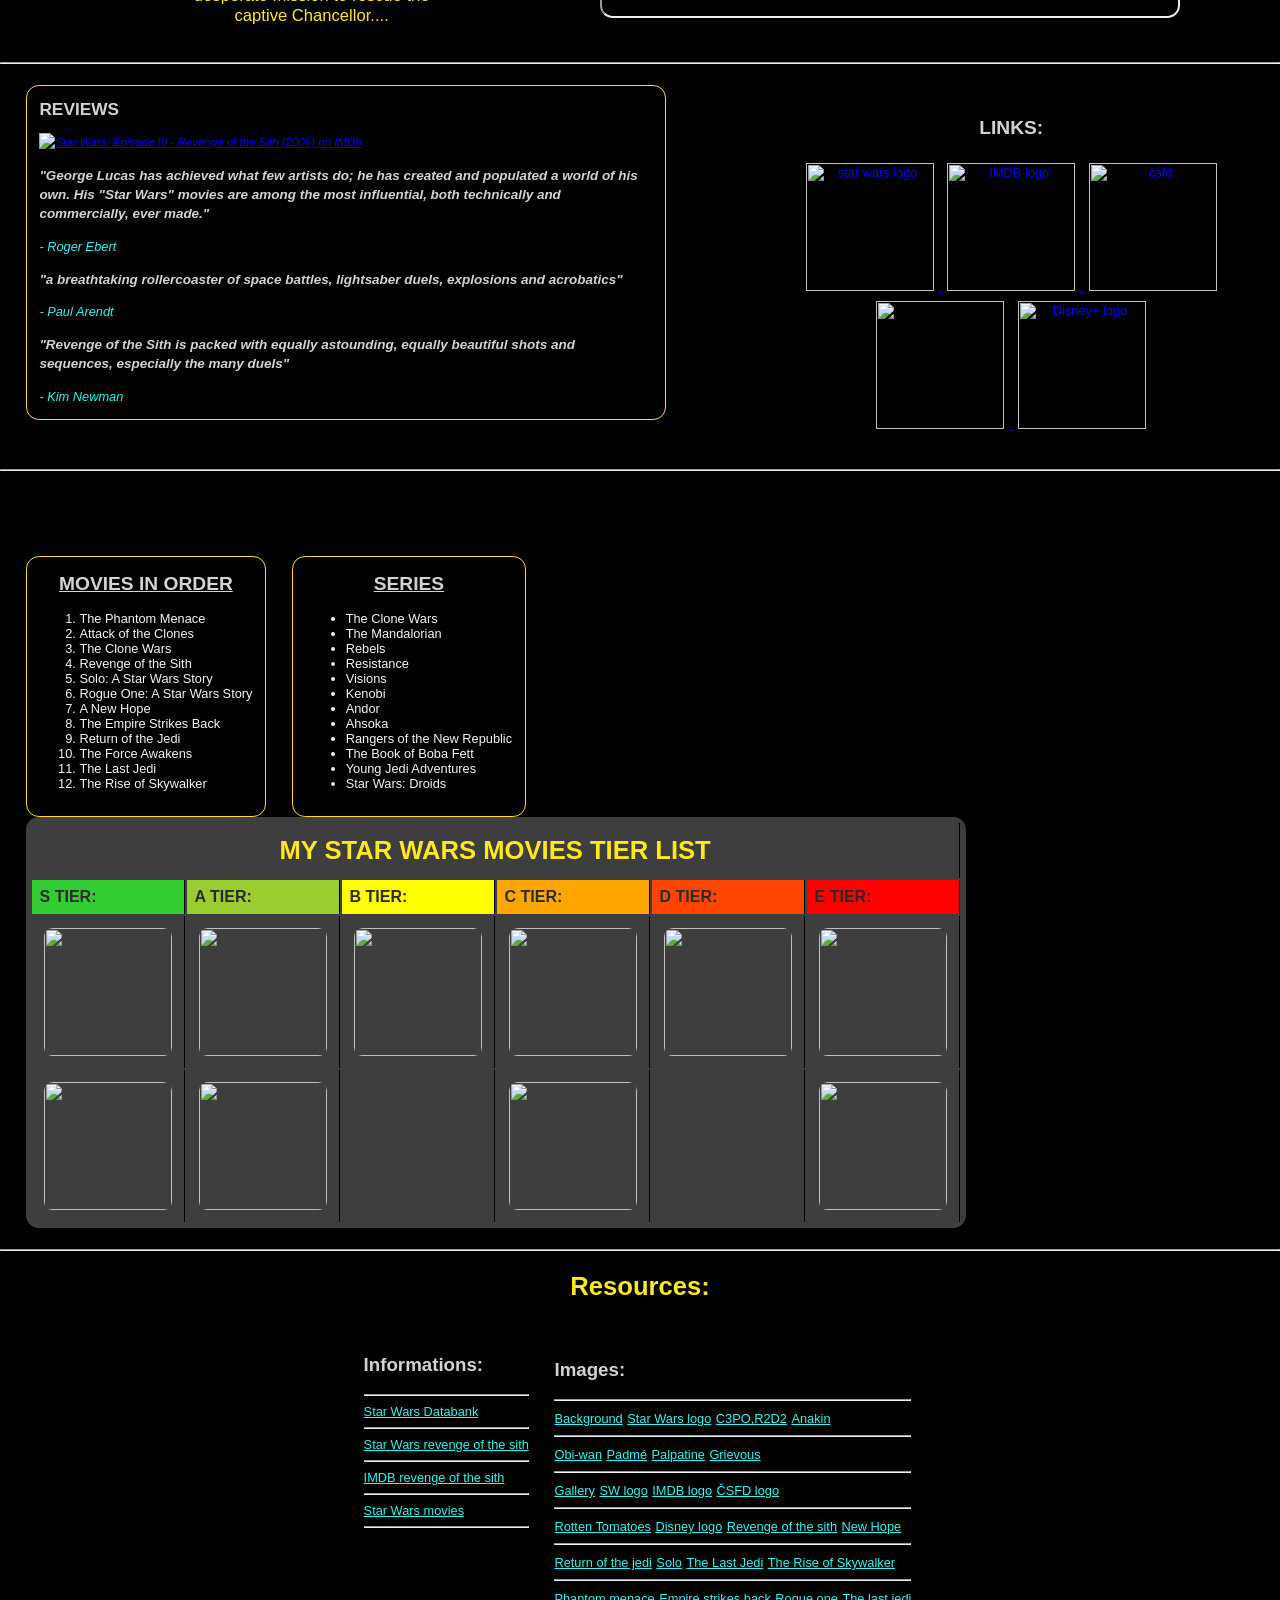
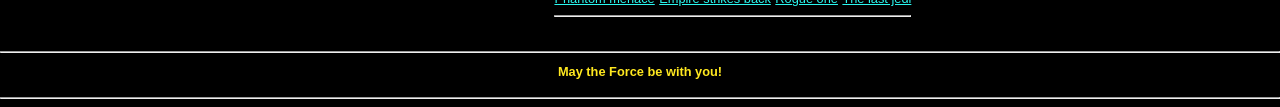
==== commit e36aabdf: "joj kopa toho, fakt že fest som toho pridal" ====
--- a/index.html
+++ b/index.html
@@ -111,6 +111,7 @@
 <br>
 <br>
 <hr style="color: #ffd730">
+<div>
 <div class="reviews">
     <div class="review">
         <h2 id="reviewsTitle">REVIEWS</h2>
@@ -137,7 +138,6 @@
             </a>
         </div>
 </div>
-
 </div>
 <div class="footer">
     <h3 id="footerText">LINKS: </h3>
@@ -163,7 +163,147 @@
             </div>
         </div>
     </div>
-
+</div>
+<br>
+<hr style="color: #ffd730">
+<div class="listsHolder">
+<div class="movies">
+   <h2 id="moviesOrder">MOVIES IN ORDER</h2>
+        <ol id="timeLineList">
+            <li>The Phantom Menace</li>
+            <li>Attack of the Clones</li>
+            <li>The Clone Wars</li>
+            <li>Revenge of the Sith</li>
+            <li>Solo: A Star Wars Story</li>
+            <li>Rogue One: A Star Wars Story</li>
+            <li>A New Hope</li>
+            <li>The Empire Strikes Back</li>
+            <li>Return of the Jedi</li>
+            <li class="notGood">The Force Awakens</li>
+            <li class="notGood">The Last Jedi</li>
+            <li class="notGood">The Rise of Skywalker</li>
+        </ol>
+    </div>
+    <div class="series">
+        <h2 id="Series">SERIES</h2>
+        <ul id="seriesList">
+            <li>The Clone Wars</li>
+            <li>The Mandalorian</li>
+            <li>Rebels</li>
+            <li>Resistance</li>
+            <li>Visions</li>
+            <li>Kenobi</li>
+            <li>Andor</li>
+            <li>Ahsoka</li>
+            <li>Rangers of the New Republic</li>
+            <li>The Book of Boba Fett</li>
+            <li>Young Jedi Adventures</li>
+            <li>Star Wars: Droids</li>
+        </ul>
+</div>
+<table class="tierlist">
+    <thead>
+    <tr>
+        <th colspan="6" id="tierListTitle" >MY STAR WARS MOVIES TIER LIST</th>
+    </tr>
+    <tr>
+        <th id="S" style="background: limegreen">S TIER:</th>
+        <th id="A" style="background: yellowgreen">A TIER:</th>
+        <th id="B" style="background: yellow">B TIER:</th>
+        <th id="C" style="background: orange">C TIER:</th>
+        <th id="D" style="background: orangered">D TIER:</th>
+        <th id="E" style="background: red">E TIER:</th>
+    </tr>
+    </thead>
+    <tr>
+        <td><img src="https://m.media-amazon.com/images/M/MV5BNTc4MTc3NTQ5OF5BMl5BanBnXkFtZTcwOTg0NjI4NA@@._V1_FMjpg_UX1000_.jpg"></td>
+        <td><img src="https://m.media-amazon.com/images/I/612h-jwI+EL._AC_UF1000,1000_QL80_.jpg"></td>
+        <td><img src="https://m.media-amazon.com/images/I/710kJFyfT-L._AC_UF1000,1000_QL80_.jpg"></td>
+        <td><img src="https://upload.wikimedia.org/wikipedia/en/5/54/Solo_A_Star_Wars_Story_poster.jpg"></td>
+        <td><img src="https://m.media-amazon.com/images/M/MV5BMDljNTQ5ODItZmQwMy00M2ExLTljOTQtZTVjNGE2NTg0NGIxXkEyXkFqcGdeQXVyODkzNTgxMDg@._V1_.jpg"></td>
+        <td><img src="https://m.media-amazon.com/images/M/MV5BOTAzODEzNDAzMl5BMl5BanBnXkFtZTgwMDU1MTgzNzE@._V1_.jpg"></td>
+
+    </tr>
+    <tr>
+        <td><img src="https://upload.wikimedia.org/wikipedia/en/4/40/Star_Wars_Phantom_Menace_poster.jpg"></td>
+        <td><img src="https://assets.scriptslug.com/live/img/posters/star-wars-episode-v-the-empire-strikes-back-1980.jpg"></td>
+        <td></td>
+        <td><img src="https://www.aceprensa.com/wp-content/uploads/2016/12/330459-0-683x1024.jpg"></td>
+        <td></td>
+         <td><img src="https://m.media-amazon.com/images/M/MV5BMjQ1MzcxNjg4N15BMl5BanBnXkFtZTgwNzgwMjY4MzI@._V1_.jpg"></td>
+    </tr>
+
+</table>
+    </div>
+<hr style="color: #ffd730">
+<h2 id="linksTitle">Resources:</h2>
+<div class="links">
+    <div class="info">
+    <h3>Informations:</h3>
+        <hr>
+    <a href="https://www.starwars.com/databank">Star Wars Databank</a>
+        <br>
+        <hr>
+    <a href="https://www.starwars.com/films/star-wars-episode-iii-revenge-of-the-sith">Star Wars revenge of the sith</a>
+        <br>
+        <hr>
+    <a href="https://www.imdb.com/title/tt0121766/">IMDB revenge of the sith</a>
+        <br>
+        <hr>
+    <a href="https://en.wikipedia.org/wiki/List_of_Star_Wars_films">Star Wars movies</a>
+        <br>
+        <hr>
+
+    </div>
+    <div class="images">
+        <h3>Images:</h3>
+        <hr>
+        <a href="https://stock.adobe.com/sk/images/detailed-realistic-night-starry-blue-sky-cosmos-concept-galaxy-explosion-stars-in-space-abstract-astronomy-beauty-pattern-congratulations-or-invitation-background-vector-illustration/315254526">Background</a>
+        <a href="https://en.m.wikipedia.org/wiki/File:Star_Wars_Logo..png">Star Wars logo</a>
+        <a href="https://freepngimg.com/png/104636-r2-d2-free-hd-image">C3PO,R2D2</a>
+        <a href="https://www.deviantart.com/techno3456/art/Anakin-Skywalker-Render-887205489">Anakin</a>
+        <br>
+        <hr>
+        <a href="https://www.deviantart.com/darthspidermaul/art/Obi-Wan-Kenobi-PNG-833204088">Obi-wan</a>
+        <a href="https://clipart-library.com/clipart/padme-cliparts_15.htm">Padmé</a>
+        <a href="https://www.iconarchive.com/show/star-wars-characters-icons-by-jonathan-rey/Senator-Palpatine-icon.html">Palpatine</a>
+        <a href="https://www.iconarchive.com/show/star-wars-characters-icons-by-jonathan-rey/General-Grievous-icon.html">Grievous</a>
+        <br>
+        <hr>
+        <a href="https://www.starwars.com/films/star-wars-episode-3-revenge-of-the-sith-story-gallery">Gallery</a>
+        <a href="https://www.starwars.com/">SW logo</a>
+        <a href="https://en.m.wikipedia.org/wiki/File:IMDB_Logo_2016.svg">IMDB logo</a>
+        <a href="https://www.csfd.cz/reklama-a-marketing/">ČSFD logo</a>
+        <br>
+        <hr>
+        <a href="https://www.rottentomatoes.com/help_desk/licensing">Rotten Tomatoes</a>
+        <a href="https://sk.m.wikipedia.org/wiki/S%C3%BAbor:Disney%2B_logo.svg">Disney logo</a>
+        <a href="https://www.imdb.com/title/tt0121766/">Revenge of the sith</a>
+        <a href="https://www.amazon.com/Star-Wars-Episode-IV-Hope/dp/0345341465">New Hope</a>
+        <br>
+        <hr>
+        <a href="https://www.amazon.com/Star-Wars-Episode-VI-Limited/dp/B000FQVX78">Return of the jedi</a>
+        <a href="https://en.wikipedia.org/wiki/Solo:_A_Star_Wars_Story">Solo</a>
+        <a href="https://www.imdb.com/title/tt2527338/">The Last Jedi</a>
+        <a href="https://www.imdb.com/media/rm527556608/tt2488496">The Rise of Skywalker</a>
+        <br>
+        <hr>
+        <a href="https://en.wikipedia.org/wiki/Star_Wars:_Episode_I_%E2%80%93_The_Phantom_Menace">Phantom menace</a>
+        <a href="https://www.scriptslug.com/script/star-wars-episode-v-the-empire-strikes-back-1980">Empire strikes back</a>
+        <a href="https://www.amazon.co.uk/Post-Star-Rogue-movie-poster/dp/B07KDVXWVG">Rogue one</a>
+        <a href="https://www.imdb.com/title/tt2527336/externalsites">The last jedi</a>
+        <hr>
+
+
+
+    </div>
+</div>
+
+<hr style="color: #ffd730">
+<div class="ende">
+    <h2 id="endeText">May the Force be with you!</h2>
+</div>
+<hr style="color: #ffd730">
 <script src="indexJS.js"></script>
 </body>
 
--- a/style.css
+++ b/style.css
@@ -354,7 +354,7 @@
     padding-left: 1vw;
     padding-right: 1vw;
 }
-a{
+.reviewText a{
     text-decoration: none;
     color: #2af6ef;
     font-weight: bolder;
@@ -370,18 +370,17 @@
 }
 
 .footer{
-    background: black;
     color: white;
     text-align: center;
     margin-left: auto;
-    margin-right: auto;
     font-size: 1vw;
     font-family: 'Franklin Gothic Demi', sans-serif;
     padding: 1vw;
-    position: relative;
     bottom: 0;
     width: 40%;
-    float: right;
+    height: 27vw;
+    float: none;
+
 }
 .footerImages{
     margin-left: auto;
@@ -401,4 +400,147 @@
 }
 .footerImages:hover{
     transform: scale(1.1);
+}
+
+.listsHolder{
+    margin-right: auto;
+    margin-left: auto;
+    padding: 1vw 3vw 1vw 2vw;
+}
+
+.listsHolder{
+
+}
+.movies{
+    margin-top: 5vw;
+    color: whitesmoke;
+    font-size: 1vw;
+    display: block;
+    padding: 0 1vw 1vw 1vw;
+    border: #ffd730 1px solid;
+    border-radius: 1vw;
+    width: fit-content;
+    float: left;
+    margin-right: 2vw;
+}
+
+#moviesOrder{
+    color: lightgrey;
+    font-family: 'Franklin Gothic Demi', sans-serif;
+    font-weight: bolder;
+    text-align: center;
+    text-decoration: underline;
+}
+
+.series{
+    margin-top: 5vw;
+    color: whitesmoke;
+    font-size: 1vw;
+    display: block;
+    padding: 0 1vw 1vw 1vw;
+    border: #ffd730 1px solid;
+    border-radius: 1vw;
+    width: fit-content;
+    float: left;
+    margin-right: 2vw;
+}
+#Series{
+    color: lightgrey;
+    font-family: 'Franklin Gothic Demi', sans-serif;
+    font-weight: bolder;
+    text-align: center;
+    text-decoration: underline;
+
+}
+.tierlist img{
+    width: auto;
+    height: 10vw;
+    border-radius: 1vw;
+    border: #3e3e3e 4px solid;
+}
+.tierlist{
+    background: #3e3e3e;
+    border-radius: 1vw;
+    border: #3e3e3e 4px solid;
+    width: 58%;
+    color: #2b2b2b;
+    align-items: center;
+
+}
+.tierlist img:hover {
+    transform: scale(1.5);
+    transition: 0.2s;
+}
+
+th, td {
+    border-right: 1px solid black;
+    padding: 8px;
+    text-align: left;
+}
+#tierListTitle{
+    color: #ffe81f;
+    font-size: 2vw;
+    font-family: 'Franklin Gothic Demi', sans-serif;
+    font-weight: bolder;
+    text-align: center;
+    padding-top: 1vw;
+    padding-bottom: 1vw;
+}
+
+
+.ende{
+    height: 2vw;
+}
+#endeText{
+    color: #ffe81f;
+    width: fit-content;
+    font-size: 1vw;
+    font-family: 'Franklin Gothic Demi', sans-serif;
+    font-weight: bolder;
+    margin-right: auto;
+    margin-left: auto;
+}
+.links{
+    margin-left:auto;
+    margin-right: auto;
+    display: flex;
+    padding: 1vw 0 1vw 0 ;
+    width: fit-content;
+}
+#linksTitle{
+    color: #ffe81f;
+    font-size: 2vw;
+    font-family: 'Franklin Gothic Demi', sans-serif;
+    font-weight: bolder;
+    text-align: center;
+}
+.info{
+    width: fit-content;
+    margin-right: auto;
+
+}
+
+.images{
+    width: fit-content;
+    padding: 5px;
+    margin-right: auto;
+    padding-left: 2vw;
+
+
+}
+
+.links a{
+    text-decoration: underline;
+    color: #2af6ef;
+    font-weight: lighter;
+    font-size: 1vw;
+    width: fit-content;
+}
+.images a{
+    text-decoration: underline;
+    color: #2af6ef;
+    font-weight: lighter;
+    font-size: 1vw;
+    width: fit-content;
+
 }
